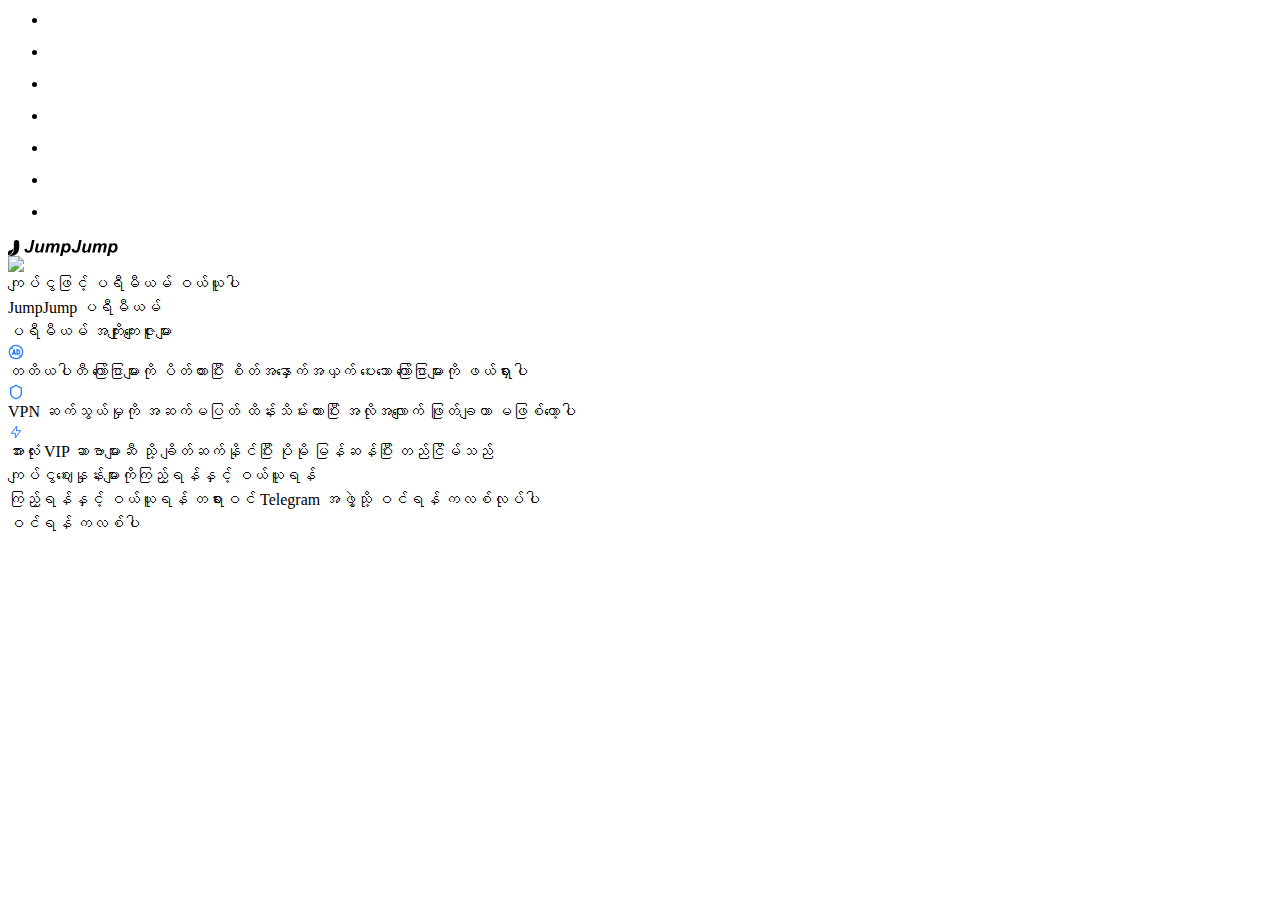
==== 404/index.html @ 15b2492b "Create index.html" ====
<html lang="en" class=" "><head>
    <meta charset="UTF-8">
    <meta http-equiv="X-UA-Compatible" content="IE=edge,chrome=1">
    <meta name="renderer" content="webkit">
    <meta name="viewport" content="width=device-width,initial-scale=1.0,minimum-scale=1.0,maximum-scale=1.0,user-scalable=0">
    <title>Menus.SimpleBuy | 404 VPN</title>
    <link rel="icon" href="/favicon.ico">
    <script async="" src="https://www.googletagmanager.com/gtag/js?id=G-YPFQ8C22LR"></script>
    <script>
      window.dataLayer = window.dataLayer || [];
      function gtag() {
        dataLayer.push(arguments);
      }
      gtag('js', new Date());

      gtag('config', 'G-YPFQ8C22LR');
    </script>
    <script>
      window.process = {};
    </script>
    <script type="module" crossorigin="" src="/static/js/index-543891cc.js"></script>
    <link rel="stylesheet" href="/static/css/index-e61b968a.css">
  <link rel="modulepreload" as="script" crossorigin="" href="/static/js/index-335e68b5.js"><link rel="modulepreload" as="script" crossorigin="" href="/static/js/app-bd7d19e1.js"><link rel="modulepreload" as="script" crossorigin="" href="/static/js/useNav-f82c724f.js"><link rel="modulepreload" as="script" crossorigin="" href="/static/js/logo-48629034.js"><link rel="modulepreload" as="script" crossorigin="" href="/static/js/arrow-right-bold-befb945b.js"><link rel="modulepreload" as="script" crossorigin="" href="/static/js/check-3815600c.js"><link rel="stylesheet" href="/static/css/index-6c65c0c4.css"><link rel="modulepreload" as="script" crossorigin="" href="/static/js/index-03f60b94.js"><link rel="stylesheet" href="/static/css/index-b9823700.css"></head>

  <body layout="vertical"><svg aria-hidden="true" style="position: absolute; width: 0px; height: 0px; overflow: hidden;"><symbol id="pure-iconfont-tabs" viewBox="0 0 1024 1024"><path d="M400.43383789 497.82763673c4.20227051 3.95507813 6.50939942 9.64050293 6.26220703 15.40832519 0.32958983 5.85021973-2.05993653 11.53564453-6.26220703 15.40832519-4.36706543 3.87268067-10.1348877 5.93261719-15.90270996 5.6854248h-57.3486328v193.71643067c0.16479492 6.09741211-2.38952637 11.86523438-6.92138672 15.73791504-4.53186037 4.44946289-10.62927247 6.83898926-16.8914795 6.67419433-6.26220703 0.24719239-12.4420166-2.22473145-16.89147949-6.67419436-4.36706543-4.03747559-6.7565918-9.80529786-6.67419434-15.73791501v-193.6340332H222.78491211c-5.93261719 0.24719239-11.70043946-1.89514161-15.90270997-6.01501466-4.28466797-3.95507813-6.59179689-9.64050293-6.26220701-15.40832519-0.24719239-5.76782227 2.05993653-11.28845215 6.26220702-15.07873536 4.36706543-3.95507813 10.05249023-6.01501465 15.90270996-5.76782224h163.4765625c5.19104004 0 10.21728516 2.05993653 14.17236328 5.6854248z m177.73132325 57.76062011c4.28466797 4.20227051 6.59179689 10.05249023 6.34460448 16.14990234v156.47277832c0.24719239 5.93261719-2.05993653 11.70043946-6.34460449 15.73791504-3.95507813 4.36706543-9.64050293 6.83898926-15.57312011 6.67419433-5.85021973 0.08239747-11.45324708-2.22473145-15.57312013-6.34460449-3.95507813-4.28466797-6.26220703-9.8876953-6.26220703-15.73791504-14.83154297 16.06750489-35.34851075 25.37841797-57.01904297 25.87280274-16.23229981 0.24719239-32.05261231-4.36706543-45.7305908-13.1011963-14.17236327-8.81652833-25.70800781-21.50573731-33.20617677-36.58447265-15.90270997-33.28857422-15.90270997-72.18017578 0-105.46875 7.33337403-15.16113281 18.86901856-27.85034179 33.20617677-36.58447266 13.18359375-8.6517334 28.67431641-13.26599122 44.41223145-13.10119628 21.67053223-0.08239747 42.68188475 8.07495117 58.66699218 22.82409667-0.16479492-6.01501465 2.14233398-11.86523438 6.34460448-16.14990234 8.73413086-8.40454102 22.41210938-8.40454102 31.14624024 0l-0.41198731-0.65917969z m-50.42724611 139.0045166c19.85778809-26.03759766 19.85778809-62.29248047 0-88.33007813-9.47570801-11.78283692-23.81286622-18.37463379-38.80920409-17.79785156-14.7491455-0.41198731-28.92150879 6.09741211-38.15002442 17.79785156-9.97009278 12.35961914-15.24353028 28.01513673-14.91394043 44.00024414-0.49438477 16.06750489 4.69665529 31.80541991 14.58435058 44.32983399 9.55810548 11.45324708 23.73046875 17.88024903 38.47961427 17.46826172 14.91394043 0.32958983 29.08630372-6.09741211 38.8092041-17.46826172zM778.47338867 562.26245117c14.08996583 8.81652833 25.54321289 21.34094239 33.20617676 36.25488281 8.15734864 16.31469727 12.27722169 34.44213867 11.94763184 52.734375 0.32958983 18.37463379-3.7902832 36.58447265-11.94763184 53.06396485-7.41577148 15.07873536-18.95141602 27.76794434-33.20617676 36.58447266-13.18359375 8.73413086-28.67431641 13.26599122-44.41223144 13.10119629-11.45324708 0.16479492-22.82409669-2.38952637-33.20617676-7.41577149-9.55810548-4.11987305-18.20983887-10.05249023-25.54321289-17.46826171v2.30712889c0.16479492 5.93261719-2.05993653 11.70043946-6.17980957 15.98510744-4.11987305 4.20227051-9.80529786 6.59179689-15.73791506 6.5093994-5.85021973 0.24719239-11.53564453-2.05993653-15.5731201-6.34460449-4.28466797-4.20227051-6.59179689-10.05249023-6.26220704-16.14990233V499.80517578c-0.16479492-6.01501465 2.05993653-11.86523438 6.26220705-16.14990234 8.73413086-8.48693847 22.41210938-8.48693847 31.14624023 0 4.20227051 4.28466797 6.50939942 10.05249023 6.26220703 16.14990234v76.87683106c6.59179689-8.07495117 14.83154297-14.58435059 24.22485352-19.11621094 10.21728516-5.60302734 21.58813477-8.48693847 33.20617675-8.40454102 16.23229981-0.16479492 32.13500977 4.36706543 45.81298828 13.10119629z m-12.93640137 134.30786133c10.05249023-12.4420166 15.32592773-28.26232911 14.91394043-44.32983398 0.49438477-15.98510742-4.69665529-31.55822755-14.58435059-44.00024415-9.8876953-11.04125977-23.89526367-17.38586426-38.64440917-17.38586426s-28.75671387 6.3446045-38.64440918 17.38586426c-19.85778809 26.03759766-19.85778809 62.29248047 0 88.33007813 9.55810548 11.61804201 23.89526367 18.20983887 38.8092041 17.79785156 15.07873536-0.16479492 29.16870117-7.49816895 38.15002442-19.77539062v1.97753906zM673.5814209 299.00256347c-12.77160645 0-23.07128906-10.29968262-23.07128907-23.07128905V183.5637207c-0.08239747-6.59179689 0-13.10119629 0-19.6105957V154.31262207c0-12.77160645 10.29968262-23.07128906 23.07128906-23.07128906H820.16650391c14.00756836 0 27.10876465 5.43823242 37.07885742 15.32592773 9.31091309 9.31091309 14.66674805 21.42333983 15.32592773 34.44213868 0.08239747 0.57678223 0.08239747 1.15356445 0.08239746 1.73034667v93.27392579c0 12.77160645-10.29968262 23.07128906-23.07128906 23.07128906H673.5814209z m23.07128906-46.1425781h129.69360352v-69.29626467c0-1.64794922-0.65917969-3.21350098-1.81274415-4.44946289-1.15356445-1.15356445-2.80151367-1.81274414-4.44946289-1.81274414H696.65270999v75.5584717zM396.56115722 299.90893555c-12.77160645 0-23.07128906-10.29968262-23.07128905-23.07128908V155.13659668c0-12.68920898 10.29968262-22.98889161 22.9888916-23.07128906l175.83618164-0.90637207h0.08239746c14.00756836 0 27.10876465 5.43823242 37.07885742 15.32592774 9.8876953 9.97009278 15.32592773 23.07128906 15.32592775 37.07885741v93.27392579c0 12.77160645-10.29968262 23.07128906-23.07128907 23.07128906h-205.16967775z m23.07128907-46.22497559h159.0270996v-70.20263671c0-1.64794922-0.65917969-3.21350098-1.81274413-4.44946289-1.15356445-1.15356445-2.71911623-1.81274414-4.36706543-1.81274414l-152.84729005 0.74157713v75.72326662z"></path><path d="M149.78076171 892.84106445c-14.25476075 0-27.60314942-5.52062989-37.65563964-15.40832519-10.05249023-9.97009278-15.57312012-23.15368653-15.57312012-37.16125488V183.72851562c0-29.00390624 23.89526367-52.56958007 53.22875978-52.56958007h139.25170897c14.25476075 0 27.60314942 5.43823242 37.65563966 15.40832519 10.05249023 9.8876953 15.57312012 23.15368653 15.57312011 37.16125489V323.30981445c0 1.64794922 0.65917969 3.21350098 1.89514162 4.44946289 1.23596192 1.15356445 2.80151367 1.81274414 4.44946288 1.81274414h525.61340332c14.25476075 0 27.60314942 5.43823242 37.65563964 15.4083252 10.05249023 9.8876953 15.57312012 23.07128906 15.57312012 37.16125488v458.12988281c0 14.08996583-5.52062989 27.27355958-15.57312012 37.16125489s-23.40087891 15.40832519-37.65563964 15.40832519H149.78076171z m6.34460451-709.11254882c-3.54309083 0-6.3446045 2.80151367-6.34460449 6.26220703v649.86877441c0 1.64794922 0.65917969 3.29589844 1.8951416 4.4494629 1.15356445 1.15356445 2.80151367 1.81274414 4.44946288 1.81274415h718.09387208c1.73034668 0 3.29589844-0.65917969 4.44946288-1.81274415 1.23596192-1.15356445 1.89514161-2.71911623 1.89514161-4.4494629V379.01049805c0-1.64794922-0.65917969-3.21350098-1.81274413-4.36706544-1.23596192-1.23596192-2.80151367-1.89514161-4.44946291-1.89514159h-525.69580077c-14.25476075 0-27.60314942-5.52062989-37.65563966-15.4083252-10.05249023-9.8876953-15.57312012-23.15368653-15.57312012-37.16125488V189.90832519c0-1.64794922-0.65917969-3.21350098-1.8951416-4.44946288-1.15356445-1.15356445-2.80151367-1.81274414-4.44946289-1.81274416H156.12536621z"></path></symbol><symbol id="pure-iconfont-logo" viewBox="0 0 1024 1024"><path d="M410.558481 0.10861C410.558481 211.083075 109.682285 361.860579 109.682285 633.656511c0 174.943176 134.703259 316.787527 300.876196 316.787527s300.876197-141.817198 300.876197-316.787527C711.407525 361.751969 410.558481 210.974465 410.558481 0.10861z" fill="#386BF3"></path><path d="M613.468671 73.664572c0 211.055922-300.876197 361.914883-300.876196 633.547901 0 174.943176 134.703259 316.787527 300.876196 316.787527s300.876197-141.817198 300.876197-316.787527c-0.054305-271.633018-300.876197-422.491979-300.876197-633.547901z" fill="#C3D2FB"></path><path d="M312.592475 707.212473c0-183.713414 137.635722-312.171612 226.72288-441.390078 81.701694 106.111739 172.119322 218.740063 172.119323 367.725506a309.755045 309.755045 0 0 1-291.074166 316.516003 323.114046 323.114046 0 0 1-107.768037-242.851431z" fill="#303F5B"></path></symbol><symbol id="pure-iconfont-new" viewBox="0 0 1024 1024"><path d="M466.73632812 228.81640625l-33.31054687 255.41015625c34.36523438 20.21484375 78.31054688 42.62695313 131.22070313 62.2265625 55.1953125 20.47851563 105.1171875 32.43164063 145.54687499 39.46289063 127.44140625-161.27929688 147.39257813-224.38476563 141.59179688-215.59570313-10.45898438 15.99609375-62.05078125 20.390625-76.20117188 15.29296875-28.30078125-10.10742188-53.4375-37.52929688-65.30273437-81.29882813-14.85351563-54.66796875-43.50585938-50.53710938-94.5703125-21.35742187-58.88671875 33.48632813-121.46484375 4.39453125-148.97460938-54.140625z" fill="#FFFFFF"></path><path d="M444.76367187 228.81640625c-3.77929688 28.828125-7.55859375 57.74414063-11.33789062 86.57226563l-17.9296875 137.37304687c-1.40625 10.45898438-2.72460938 21.00585938-4.13085937 31.46484375-0.96679688 7.3828125 4.83398438 15.46875 10.8984375 18.984375 69.78515625 40.86914063 145.63476563 71.98242188 224.12109374 91.66992188 19.16015625 4.83398438 38.49609375 8.87695313 57.91992188 12.30468749 7.20703125 1.23046875 16.34765625 0.703125 21.35742188-5.625C767.49804688 548.65039063 808.3671875 494.421875 843.34765625 436.58984375c7.91015625-13.09570313 15.55664063-26.3671875 22.1484375-40.16601563 2.4609375-5.09765625 4.74609375-10.37109375 6.85546875-15.64453125 1.31835938-3.33984375 2.37304688-7.11914063 2.28515625-10.72265625-0.43945313-12.04101563-9.4921875-22.32421875-22.06054688-22.32421875-8.4375 0-14.94140625 4.5703125-19.42382812 11.33789063-1.93359375 2.8125 3.33984375-3.42773438 1.58203125-2.109375-0.43945313 0.3515625-0.87890625 0.79101563-1.23046875 1.14257812-1.31835938 1.49414063-3.33984375 1.14257813 2.54882813-1.84570312-1.23046875 0.61523438-2.37304688 1.58203125-3.60351563 2.28515625-1.14257813 0.61523438-2.28515625 1.14257813-3.33984375 1.66992187-3.33984375 1.66992188 5.53710938-2.109375 1.93359375-0.87890625-0.61523438 0.17578125-1.14257813 0.43945313-1.7578125 0.61523438-3.07617188 1.0546875-6.24023438 1.93359375-9.40429688 2.72460937-3.33984375 0.79101563-6.76757813 1.40625-10.10742187 2.02148438-5.625 0.87890625 5.36132813-0.61523438-0.3515625 0.08789062-1.66992188 0.17578125-3.42773438 0.3515625-5.09765625 0.52734375-6.15234375 0.52734375-12.3046875 0.703125-18.45703125 0.26367188-2.28515625-0.17578125-7.03125-1.40625 1.40625 0.3515625-1.0546875-0.17578125-2.109375-0.3515625-3.1640625-0.61523438-0.703125-0.17578125-1.40625-0.3515625-2.109375-0.61523437-0.79101563-0.26367188-1.58203125-0.61523438-2.37304688-0.87890625-3.42773438-1.23046875 5.09765625 2.37304688 1.49414063 0.61523437-2.98828125-1.40625-5.88867188-2.8125-8.70117188-4.48242187-1.31835938-0.79101563-2.72460938-1.66992188-3.95507812-2.54882813l-2.63671875-1.84570312c-1.40625-1.0546875-3.69140625-3.69140625 1.0546875 0.79101562-2.37304688-2.28515625-5.09765625-4.30664063-7.47070313-6.59179687-2.98828125-2.98828125-5.44921875-6.59179688-8.52539062-9.4921875 0.17578125 0.17578125 3.33984375 4.48242188 1.23046875 1.58203125-0.61523438-0.79101563-1.23046875-1.66992188-1.7578125-2.4609375-1.0546875-1.49414063-2.109375-3.07617188-3.07617188-4.65820313-2.4609375-3.77929688-4.65820313-7.734375-6.67968749-11.77734375-0.87890625-1.7578125-1.7578125-3.60351563-2.63671875-5.44921875-0.17578125-0.43945313-0.3515625-0.79101563-0.52734375-1.23046875-0.96679688-2.19726563-0.703125-1.66992188 0.61523437 1.40625 0.08789063-0.3515625-0.96679688-2.54882813-1.0546875-2.63671875-1.7578125-4.48242188-3.25195313-9.140625-4.65820313-13.7109375-2.72460938-9.22851563-5.625-18.19335938-9.66796874-26.89453125-6.85546875-14.50195313-18.19335938-26.10351563-33.31054688-31.640625-13.18359375-4.83398438-28.38867188-3.07617188-41.484375 1.0546875-16.171875 5.09765625-30.84960938 13.44726563-45.61523438 21.4453125-2.02148438 1.0546875-3.95507813 2.109375-6.06445312 3.07617188-0.52734375 0.26367188-4.65820313 1.84570313-0.96679688 0.52734375 3.60351563-1.40625-0.43945313 0.17578125-0.96679687 0.3515625-3.95507813 1.49414063-7.99804688 2.8125-12.04101563 3.8671875-2.02148438 0.52734375-3.95507813 0.96679688-5.9765625 1.31835937-0.79101563 0.17578125-1.58203125 0.26367188-2.37304687 0.43945313-4.48242188 0.79101563 5.625-0.52734375 1.0546875-0.17578125-3.95507813 0.3515625-7.91015625 0.61523438-11.86523438 0.52734375-1.93359375 0-3.8671875-0.08789063-5.88867187-0.26367188-0.79101563-0.08789063-1.58203125-0.17578125-2.28515625-0.17578125-4.30664063-0.3515625 4.74609375 0.79101563 1.84570312 0.26367188-3.95507813-0.79101563-7.99804688-1.40625-11.86523437-2.54882813-3.515625-0.96679688-6.94335938-2.37304688-10.37109375-3.60351562-2.72460938-0.96679688 5.2734375 2.4609375 1.49414062 0.61523437-0.703125-0.3515625-1.40625-0.61523438-2.109375-0.96679687-2.109375-1.0546875-4.13085938-2.109375-6.24023437-3.25195313-3.07617188-1.7578125-6.06445313-3.69140625-8.96484375-5.71289062-0.96679688-0.703125-1.84570313-1.49414063-2.90039063-2.109375 0.26367188 0.17578125 4.30664063 3.515625 1.58203125 1.23046875-1.66992188-1.40625-3.42773438-2.8125-5.00976562-4.30664063-2.90039063-2.63671875-5.625-5.36132813-8.17382813-8.17382812-1.40625-1.49414063-2.72460938-3.07617188-4.04296875-4.65820313-0.52734375-0.61523438-0.96679688-1.40625-1.58203125-1.93359375 4.39453125 4.39453125 1.14257813 1.40625 0-0.08789062-4.921875-6.85546875-9.140625-14.0625-12.65625-21.70898438-4.921875-10.37109375-20.65429688-13.97460938-30.05859375-7.91015625-10.72265625 6.94335938-13.18359375 18.89648438-7.91015625 30.05859375 15.8203125 33.31054688 43.68164063 60.20507813 78.48632813 72.68554688 15.55664063 5.625 33.13476563 7.734375 49.5703125 5.80078125 9.58007813-1.14257813 18.984375-2.8125 28.125-6.15234375 9.66796875-3.515625 18.54492188-8.0859375 27.421875-13.0078125 6.85546875-3.77929688 14.23828125-8.52539063 21.70898437-10.8984375-0.08789063 0-5.44921875 2.19726563-2.28515625 0.96679688 0.79101563-0.3515625 1.58203125-0.61523438 2.4609375-0.96679688 1.40625-0.52734375 2.8125-1.0546875 4.30664063-1.58203125 2.90039063-0.96679688 5.88867188-1.84570313 8.96484375-2.54882813 1.40625-0.26367188 2.8125-0.43945313 4.21875-0.79101562-7.64648438 1.84570313-3.42773438 0.43945313-1.0546875 0.3515625 1.14257813-0.08789063 2.28515625-0.08789063 3.42773437 0 0.61523438 0 1.23046875 0.08789063 1.84570313 0.08789063 3.25195313 0.08789063-6.06445313-1.31835938-2.98828125-0.3515625 1.14257813 0.3515625 2.28515625 0.52734375 3.42773437 0.87890625 0.43945313 0.17578125 0.87890625 0.3515625 1.31835938 0.43945312 3.07617188 0.87890625-5.09765625-2.4609375-2.98828125-1.23046875 0.96679688 0.52734375 1.93359375 0.96679688 2.8125 1.49414063 0.52734375 0.3515625 0.96679688 0.703125 1.49414062 0.96679687 1.93359375 1.14257813-5.00976563-4.21875-2.109375-1.58203125 0.87890625 0.79101563 1.7578125 1.58203125 2.54882813 2.37304688 1.93359375 2.02148438 2.90039063 5.00976563-0.26367188-0.703125 1.49414063 2.63671875 3.42773438 5.00976563 4.83398438 7.73437499 0.79101563 1.49414063 1.40625 3.07617188 2.19726562 4.5703125-3.42773438-6.59179688-0.43945313-1.0546875 0.26367188 0.96679688 1.40625 3.95507813 2.63671875 8.0859375 3.77929687 12.12890625 5.09765625 18.10546875 12.83203125 36.12304688 23.90625 51.41601563 10.37109375 14.23828125 22.76367188 26.80664063 38.14453125 35.59570312 6.41601563 3.69140625 13.53515625 7.29492188 20.7421875 8.96484375 6.41601563 1.49414063 13.27148438 2.02148438 19.86328125 2.02148438 14.67773438 0.08789063 30.05859375-1.7578125 44.12109375-5.88867188 6.85546875-2.02148438 13.88671875-4.5703125 19.95117188-8.34960938 6.59179688-4.13085938 9.84375-8.4375 14.67773437-14.23828124-3.515625 4.21875-2.90039063 4.48242188-7.47070312 7.47070312-2.63671875 1.66992188-7.734375 3.1640625-10.98632813 2.98828125-1.84570313-0.52734375-3.69140625-0.96679688-5.53710937-1.49414063-5.88867188-0.61523438-10.37109375-3.69140625-13.359375-9.31640624-1.84570313-3.1640625-3.07617188-7.47070313-2.98828125-10.81054688 0-0.26367188 1.7578125-7.99804688 0.43945312-4.13085938-0.3515625 1.0546875-0.703125 2.109375-1.14257812 3.16406251-0.26367188 0.61523438-0.52734375 1.31835938-0.79101563 1.93359375-1.0546875 2.72460938 2.90039063-6.59179688 1.58203125-3.77929688-0.17578125 0.43945313-0.3515625 0.87890625-0.61523437 1.31835938-5.18554688 11.68945313-11.33789063 22.8515625-17.75390625 33.92578125-29.53125 51.15234375-64.59960938 99.140625-100.546875 145.81054687-0.703125 0.87890625-1.31835938 1.7578125-2.02148438 2.54882813-2.37304688 3.1640625 0 0 0.43945313-0.52734375-1.66992188 2.19726563-3.42773438 4.39453125-5.09765625 6.59179687-3.515625 4.5703125-7.11914063 9.05273438-10.63476563 13.53515625 7.11914063-1.84570313 14.23828125-3.77929688 21.35742188-5.625-36.82617188-6.50390625-73.125-15.46875-108.72070313-26.80664063-20.65429688-6.59179688-40.95703125-13.97460938-60.99609375-22.14843749-2.28515625-0.87890625-4.48242188-1.84570313-6.76757812-2.81250001-4.921875-2.02148438 3.1640625 1.40625 0.08789062 0l-3.69140625-1.58203125c-4.74609375-2.109375-9.58007813-4.21875-14.32617187-6.328125-8.61328125-3.8671875-17.13867188-7.99804688-25.6640625-12.12890624-17.49023438-8.61328125-34.62890625-17.9296875-51.41601563-27.77343751 3.60351563 6.328125 7.29492188 12.65625 10.8984375 18.98437501 3.77929688-28.828125 7.55859375-57.74414063 11.33789063-86.57226563l17.9296875-137.37304688c1.40625-10.45898438 2.72460938-21.00585938 4.13085937-31.46484374 0.703125-5.18554688-2.90039063-12.04101563-6.41601562-15.55664063-3.77929688-3.77929688-10.10742188-6.6796875-15.55664063-6.41601562-5.71289063 0.26367188-11.6015625 2.109375-15.55664062 6.41601562-4.04296875 4.65820313-5.44921875 9.4921875-6.24023438 15.64453125z" fill="#FFCB40"></path><path d="M496.61914062 458.73828125c47.54882813 31.640625 101.07421875 54.75585938 156.70898438 67.58789063 11.16210938 2.54882813 24.34570313-3.42773438 27.0703125-15.38085938 2.54882813-11.25-3.33984375-24.2578125-15.38085938-27.0703125-13.18359375-3.07617188-26.27929688-6.6796875-39.19921874-10.8984375-6.41601563-2.109375-12.83203125-4.30664063-19.16015625-6.76757813-3.42773438-1.31835938-6.85546875-2.63671875-10.1953125-3.95507812-1.49414063-0.61523438-2.90039063-1.14257813-4.30664063-1.7578125-4.13085938-1.7578125 4.04296875 1.7578125-1.23046875-0.52734375-25.13671875-10.8984375-49.21875-24.08203125-72.0703125-39.28710938-9.58007813-6.41601563-24.69726563-2.19726563-30.05859375 7.91015625-5.88867188 11.07421875-2.37304688 23.29101563 7.82226563 30.14648438z" fill="#FFCB40"></path><path d="M245.77929687 729.6171875v-72.50976563-115.04882812V515.515625c-13.62304688 3.69140625-27.33398438 7.3828125-40.95703124 11.07421875 11.42578125 24.16992188 22.8515625 48.42773438 34.18945312 72.59765625 18.01757813 38.23242188 36.12304688 76.55273438 54.140625 114.78515625 4.21875 8.87695313 8.34960938 17.75390625 12.56835938 26.54296875 3.95507813 8.34960938 16.171875 12.91992188 24.78515624 10.10742188 9.22851563-2.98828125 16.171875-11.25 16.17187501-21.18164063v-72.50976563V541.8828125v-26.54296875c0-11.51367188-10.10742188-22.5-21.97265626-21.97265625-11.86523438 0.52734375-21.97265625 9.66796875-21.97265624 21.97265625v214.1015625c13.62304688-3.69140625 27.33398438-7.3828125 40.95703124-11.07421875-11.42578125-24.16992188-22.8515625-48.42773438-34.18945312-72.59765625-18.01757813-38.23242188-36.12304688-76.55273438-54.140625-114.78515625-4.21875-8.87695313-8.34960938-17.75390625-12.56835938-26.54296875-3.95507813-8.34960938-16.171875-12.91992188-24.78515624-10.10742188-9.22851563 2.98828125-16.171875 11.25-16.17187501 21.18164063v214.1015625c0 11.51367188 10.10742188 22.5 21.97265626 21.97265625 11.953125-0.52734375 21.97265625-9.66796875 21.97265624-21.97265625zM501.8046875 493.63085937H400.90625c-11.86523438 0-21.97265625 10.10742188-21.97265625 21.97265626v211.55273437c0 11.86523438 10.10742188 21.97265625 21.97265625 21.97265625h100.8984375c11.51367188 0 22.5-10.10742188 21.97265625-21.97265625-0.52734375-11.86523438-9.66796875-21.97265625-21.97265625-21.97265625H400.90625l21.97265625 21.97265625v-71.27929688-114.16992187-26.10351563l-21.97265625 21.97265626h100.8984375c11.51367188 0 22.5-10.10742188 21.97265625-21.97265626-0.52734375-11.86523438-9.66796875-21.97265625-21.97265625-21.97265624z" fill="#4381FF"></path><path d="M478.16210937 595.75976563c-25.75195313 0.17578125-51.50390625 0.43945313-77.25585937-1e-8-11.51367188-0.17578125-22.5 10.1953125-21.97265625 21.97265625 0.52734375 12.04101563 9.66796875 21.796875 21.97265625 21.97265625 25.75195313 0.43945313 51.50390625 0.17578125 77.25585938 0 11.51367188-0.08789063 22.5-10.01953125 21.97265624-21.97265625-0.52734375-11.86523438-9.58007813-22.06054688-21.97265625-21.97265625zM553.57226563 515.60351563v214.10156249c0 9.31640625 6.76757813 19.07226563 16.171875 21.18164063 9.58007813 2.19726563 19.59960938-1.49414063 24.78515625-10.10742187 18.72070313-31.20117188 37.44140625-62.40234375 56.25-93.69140626 2.63671875-4.48242188 5.36132813-8.87695313 7.99804687-13.359375h-37.96875c18.72070313 31.20117188 37.44140625 62.40234375 56.25 93.69140625 2.63671875 4.48242188 5.36132813 8.87695313 7.99804688 13.359375 4.83398438 7.99804688 15.55664063 13.09570313 24.78515624 10.10742188 9.22851563-2.98828125 16.171875-11.25 16.17187501-21.18164063v-72.50976562-115.04882813-26.54296875c0-11.51367188-10.10742188-22.5-21.97265626-21.97265625-11.86523438 0.52734375-21.97265625 9.66796875-21.97265624 21.97265625v214.10156251c13.62304688-3.69140625 27.33398438-7.3828125 40.95703124-11.07421876-18.72070313-31.20117188-37.44140625-62.40234375-56.25-93.69140624-2.63671875-4.48242188-5.36132813-8.87695313-7.99804687-13.359375-8.52539063-14.23828125-29.44335938-14.23828125-37.96875 0-18.72070313 31.20117188-37.44140625 62.40234375-56.25 93.69140625-2.63671875 4.48242188-5.36132813 8.87695313-7.99804688 13.359375 13.62304688 3.69140625 27.33398438 7.3828125 40.95703126 11.07421875v-72.50976563-115.04882812-26.54296875c0-11.51367188-10.10742188-22.5-21.97265625-21.97265625-11.86523438 0.52734375-21.97265625 9.66796875-21.97265625 21.97265625z" fill="#4381FF"></path><path d="M225.30078125 709.49023438v-72.50976563-115.04882813-26.54296874c-13.62304688 3.69140625-27.33398438 7.3828125-40.95703125 11.07421875 11.42578125 24.08203125 22.76367188 48.1640625 34.18945313 72.33398437 18.19335938 38.40820313 36.38671875 76.81640625 54.4921875 115.22460938 4.13085938 8.7890625 8.34960938 17.66601563 12.48046875 26.45507812 3.95507813 8.34960938 16.171875 12.91992188 24.78515625 10.10742187 9.22851563-2.98828125 16.171875-11.25 16.171875-21.18164062v-72.50976563-115.04882812V495.30078125c0-11.51367188-10.10742188-22.5-21.97265625-21.97265625-11.86523438 0.52734375-21.97265625 9.66796875-21.97265625 21.97265625v214.1015625c13.62304688-3.69140625 27.33398438-7.3828125 40.95703125-11.07421875-11.42578125-24.08203125-22.76367188-48.1640625-34.18945313-72.33398438-18.19335938-38.40820313-36.38671875-76.81640625-54.4921875-115.22460937-4.13085938-8.7890625-8.34960938-17.66601563-12.48046875-26.45507813-3.95507813-8.34960938-16.171875-12.91992188-24.78515625-10.10742187-9.22851563 2.98828125-16.171875 11.25-16.171875 21.18164063v214.10156249c0 11.51367188 10.10742188 22.5 21.97265625 21.97265626 11.86523438-0.52734375 21.97265625-9.66796875 21.97265625-21.97265625zM482.29296875 473.50390625H381.04296875c-11.86523438 0-21.97265625 10.10742188-21.97265625 21.97265625v211.55273438c0 11.86523438 10.10742188 21.97265625 21.97265625 21.97265624h101.25c11.51367188 0 22.5-10.10742188 21.97265625-21.97265625-0.52734375-11.86523438-9.66796875-21.97265625-21.97265625-21.97265625H381.04296875l21.97265625 21.97265625v-71.27929687-114.16992188-26.10351562l-21.97265625 21.97265625h101.25c11.51367188 0 22.5-10.10742188 21.97265625-21.97265625-0.52734375-11.86523438-9.66796875-21.97265625-21.97265625-21.97265625z" fill="#FF642E"></path><path d="M458.5625 575.6328125c-25.83984375 0.17578125-51.76757813 0.43945313-77.60742188 0-11.51367188-0.17578125-22.5 10.1953125-21.97265624 21.97265625 0.52734375 12.04101563 9.66796875 21.796875 21.97265625 21.97265625 25.83984375 0.43945313 51.76757813 0.17578125 77.60742187 0 11.51367188-0.08789063 22.5-10.01953125 21.97265625-21.97265625-0.52734375-11.86523438-9.58007813-21.97265625-21.97265625-21.97265625zM534.32421875 495.4765625v214.1015625c0 9.31640625 6.76757813 19.07226563 16.171875 21.18164063 9.58007813 2.19726563 19.59960938-1.49414063 24.78515625-10.10742188 18.80859375-31.2890625 37.6171875-62.49023438 56.51367188-93.77929688 2.63671875-4.39453125 5.2734375-8.7890625 7.99804687-13.18359374h-37.96875c18.80859375 31.2890625 37.6171875 62.49023438 56.51367188 93.77929687 2.63671875 4.39453125 5.2734375 8.7890625 7.99804687 13.18359375 4.83398438 7.99804688 15.55664063 13.09570313 24.78515625 10.10742188 9.22851563-2.98828125 16.171875-11.25 16.171875-21.18164063v-72.50976563-115.04882812-26.54296875c0-11.51367188-10.10742188-22.5-21.97265625-21.97265625-11.86523438 0.52734375-21.97265625 9.66796875-21.97265625 21.97265625v214.1015625c13.62304688-3.69140625 27.33398438-7.3828125 40.95703125-11.07421875-18.80859375-31.2890625-37.6171875-62.49023438-56.51367188-93.77929688-2.63671875-4.39453125-5.2734375-8.7890625-7.99804687-13.18359374-8.52539063-14.23828125-29.35546875-14.23828125-37.96875 0-18.80859375 31.2890625-37.6171875 62.49023438-56.51367188 93.77929687-2.63671875 4.39453125-5.2734375 8.7890625-7.99804687 13.18359375 13.62304688 3.69140625 27.33398438 7.3828125 40.95703125 11.07421875v-72.50976563-115.04882812-26.54296875c0-11.51367188-10.10742188-22.5-21.97265625-21.97265625-11.86523438 0.52734375-21.97265625 9.66796875-21.97265625 21.97265625z" fill="#FF642E"></path><path d="M629.0703125 793.77734375h74.8828125" fill="#FFFFFF"></path><path d="M629.0703125 815.75h74.97070313c11.51367188 0 22.5-10.10742188 21.97265624-21.97265625-0.52734375-11.86523438-9.66796875-21.97265625-21.97265625-21.97265625h-74.97070312c-11.51367188 0-22.5 10.10742188-21.97265625 21.97265625 0.52734375 11.86523438 9.66796875 21.97265625 21.97265625 21.97265625z" fill="#FFCB40"></path><path d="M552.16601563 793.77734375h5.71289062" fill="#FFFFFF"></path><path d="M552.16601563 815.75h5.71289062c2.98828125 0.08789063 5.88867188-0.52734375 8.4375-1.93359375 2.72460938-0.87890625 5.09765625-2.37304688 7.03125-4.5703125 2.109375-2.02148438 3.69140625-4.30664063 4.5703125-7.03125 1.40625-2.63671875 2.02148438-5.44921875 1.93359375-8.4375l-0.79101562-5.80078125c-1.0546875-3.69140625-2.90039063-6.94335938-5.625-9.66796875-4.30664063-3.95507813-9.58007813-6.41601563-15.55664063-6.41601563h-5.71289062c-2.98828125-0.08789063-5.88867188 0.52734375-8.4375 1.93359376-2.72460938 0.87890625-5.09765625 2.37304688-7.03125 4.5703125-2.109375 2.02148438-3.69140625 4.30664063-4.5703125 7.03125-1.40625 2.63671875-2.02148438 5.44921875-1.93359375 8.43749999l0.79101562 5.80078126c1.0546875 3.69140625 2.90039063 6.94335938 5.625 9.66796874 4.30664063 3.95507813 9.58007813 6.41601563 15.55664063 6.41601563z" fill="#FFCB40"></path></symbol></svg>
    <div id="app" data-v-app=""><div class="app-wrapper hideSidebar withoutAnimation mobile app-wrapper-375" style="line-height: 1.5;"><div class="absolute inset-0 bg-transparent z-[999]" style="display: none;"><div class="main-mask w-full absolute bg-black opacity-30"></div></div><div class="v-nav-container fixed bottom-0 w-[300px] bg-[#f7f7f7] text-[0] overflow-hidden z-[1001] left-0 ltr" dir="ltr" style=""><div class="el-scrollbar mobile"><div class="scrollbar-wrapper el-scrollbar__wrap el-scrollbar__wrap--hidden-default"><div class="el-scrollbar__view"><ul role="menubar" class="el-menu el-menu--vertical el-menu--collapse v-nav-menu outer-most select-none" style="--el-menu-level: 0;"><li class="el-menu-item nav-menu-item outer-most select-none" role="menuitem" tabindex="-1"><div class="el-menu-tooltip__trigger el-tooltip__trigger el-tooltip__trigger"></div></li><li class="el-menu-item nav-menu-item outer-most select-none" role="menuitem" tabindex="-1"><div class="el-menu-tooltip__trigger el-tooltip__trigger el-tooltip__trigger"></div></li><li class="el-menu-item nav-menu-item outer-most select-none" role="menuitem" tabindex="-1"><div class="el-menu-tooltip__trigger el-tooltip__trigger el-tooltip__trigger"></div></li><li class="el-menu-item nav-menu-item outer-most select-none" role="menuitem" tabindex="-1"><div class="el-menu-tooltip__trigger el-tooltip__trigger el-tooltip__trigger"></div></li><li class="el-menu-item nav-menu-item outer-most select-none" role="menuitem" tabindex="-1"><div class="el-menu-tooltip__trigger el-tooltip__trigger el-tooltip__trigger"></div></li><li class="el-menu-item nav-menu-item outer-most select-none" role="menuitem" tabindex="-1"><div class="el-menu-tooltip__trigger el-tooltip__trigger el-tooltip__trigger"></div></li><li class="el-menu-item nav-menu-item outer-most select-none" role="menuitem" tabindex="-1"><div class="el-menu-tooltip__trigger el-tooltip__trigger el-tooltip__trigger"></div></li></ul></div></div><div class="el-scrollbar__bar is-horizontal" style="display: none;"><div class="el-scrollbar__thumb" style="transform: translateX(0%);"></div></div><div class="el-scrollbar__bar is-vertical" style="display: none;"><div class="el-scrollbar__thumb" style="transform: translateY(0%);"></div></div></div></div><div class="main-container w-full h-full"><div class="fixed-header" style=""><div class="top-bar w-full h-[100px] relative bg-[#fff] flex-bc flex-row px-[20px]" dir="ltr"><!----><svg xmlns="http://www.w3.org/2000/svg" xmlns:xlink="http://www.w3.org/1999/xlink" aria-hidden="true" role="img" class="logo !h-auto text-black cursor-pointer absolute left-[50%] top-[50%] -translate-x-1/2 -translate-y-1/2" width="6.87em" height="1em" viewBox="0 0 206 30" style="outline: currentcolor;"><g fill="currentColor"><path d="M16 0a5 5 0 015 5v10A14.983 14.983 0 016.065 30H1v-.35a12.992 12.992 0 006.19-3.46 12.97 12.97 0 003.753-10.429 5.03 5.03 0 00.058-.76V5a5 5 0 015-5Z"></path><path d="M10 15.99a12.97 12.97 0 01-3.81 9.2A12.992 12.992 0 010 28.65V24a5 5 0 015-5 5.002 5.002 0 004.943-4.238c.038.404.058.813.058 1.227ZM44.998 0h4.747l-2.967 14.238c-.79 3.774-1.828 6.329-3.11 7.665-1.283 1.336-3.255 2.004-5.917 2.004-2.256 0-3.944-.518-5.067-1.555-1.122-1.037-1.683-2.448-1.683-4.233 0-.375.026-.791.08-1.251l4.473-.481a8.97 8.97 0 00-.096 1.17c0 .749.214 1.32.641 1.716.428.396 1.085.593 1.973.593 1.24 0 2.11-.363 2.613-1.09.374-.556.829-2.122 1.363-4.698L44.998 0Zm8.178 6.478h4.602l-2.1 10.085c-.257 1.208-.386 1.962-.386 2.261 0 .492.182.914.545 1.267.364.353.829.529 1.395.529.407 0 .807-.075 1.203-.225a5.57 5.57 0 001.219-.705c.416-.32.79-.684 1.122-1.09.331-.407.641-.941.93-1.604.203-.491.422-1.293.657-2.405l1.7-8.113h4.602l-3.56 17.028h-4.297l.481-2.309c-1.881 1.807-3.928 2.71-6.141 2.71-1.4 0-2.501-.4-3.303-1.203-.802-.801-1.203-1.876-1.203-3.222 0-.588.182-1.759.546-3.512l1.988-9.492Zm19.962 0h4.33l-.433 2.068c1.689-1.646 3.463-2.469 5.323-2.469 1.283 0 2.272.267 2.966.802.695.534 1.139 1.272 1.331 2.212.588-.855 1.433-1.571 2.534-2.148 1.1-.577 2.244-.866 3.431-.866 1.358 0 2.416.363 3.175 1.09.759.727 1.138 1.69 1.138 2.886 0 .588-.15 1.604-.449 3.047l-2.18 10.406h-4.602l2.18-10.406c.268-1.304.401-2.042.401-2.213 0-.47-.144-.839-.433-1.106-.278-.278-.7-.417-1.266-.417-1.144 0-2.165.604-3.063 1.812-.652.866-1.208 2.4-1.668 4.602l-1.619 7.728h-4.602l2.149-10.294c.246-1.186.369-1.956.369-2.309 0-.449-.155-.818-.465-1.106-.3-.289-.717-.433-1.251-.433-.502 0-1.02.15-1.555.449a4.67 4.67 0 00-1.411 1.235c-.396.523-.738 1.197-1.027 2.02-.128.385-.336 1.256-.625 2.614l-1.635 7.824h-4.602l3.56-17.028Zm29.215 0h4.361l-.369 1.748c.93-.77 1.801-1.32 2.614-1.652a6.848 6.848 0 012.613-.497c1.786 0 3.218.615 4.298 1.844 1.09 1.23 1.635 3.062 1.635 5.5 0 3.067-.935 5.66-2.806 7.776-1.603 1.807-3.501 2.71-5.692 2.71-2.256 0-3.961-.914-5.115-2.742L102.048 30h-4.602l4.907-23.522Zm2.774 9.765c0 1.325.32 2.357.962 3.094.652.727 1.416 1.09 2.293 1.09.759 0 1.491-.272 2.196-.817.706-.556 1.288-1.47 1.748-2.742.47-1.283.705-2.47.705-3.56 0-1.272-.304-2.244-.913-2.918-.61-.684-1.385-1.026-2.325-1.026-.877 0-1.679.315-2.406.946-.716.62-1.272 1.54-1.667 2.758-.396 1.208-.593 2.266-.593 3.175ZM133.421 0h4.719l-2.949 14.238c-.787 3.774-1.817 6.329-3.093 7.665-1.275 1.336-3.236 2.004-5.882 2.004-2.242 0-3.921-.518-5.037-1.555s-1.674-2.448-1.674-4.233c0-.375.027-.791.08-1.251l4.447-.481c-.063.47-.095.86-.095 1.17 0 .749.212 1.32.637 1.716.425.396 1.079.593 1.961.593 1.233 0 2.099-.363 2.598-1.09.372-.556.824-2.122 1.355-4.698L133.421 0Zm8.13 6.478h4.575l-2.088 10.085c-.255 1.208-.383 1.962-.383 2.261 0 .492.181.914.542 1.267.362.353.824.529 1.387.529a3.34 3.34 0 001.196-.225 5.52 5.52 0 001.211-.705c.415-.32.787-.684 1.116-1.09.329-.407.638-.941.925-1.604.201-.491.419-1.293.653-2.405l1.69-8.113h4.575l-3.539 17.028h-4.272l.478-2.309c-1.87 1.807-3.905 2.71-6.105 2.71-1.392 0-2.487-.4-3.284-1.203-.797-.801-1.196-1.876-1.196-3.222 0-.588.181-1.759.542-3.512l1.977-9.492Zm19.846 0h4.304l-.43 2.068c1.679-1.646 3.443-2.469 5.292-2.469 1.275 0 2.258.267 2.949.802.691.534 1.132 1.272 1.323 2.212.585-.855 1.424-1.571 2.519-2.148 1.094-.577 2.232-.866 3.411-.866 1.35 0 2.402.363 3.156 1.09.755.727 1.132 1.69 1.132 2.886 0 .588-.149 1.604-.446 3.047l-2.168 10.406h-4.575l2.168-10.406c.266-1.304.398-2.042.398-2.213 0-.47-.143-.839-.43-1.106-.276-.278-.696-.417-1.259-.417-1.137 0-2.152.604-3.045 1.812-.648.866-1.201 2.4-1.658 4.602l-1.61 7.728h-4.575l2.136-10.294c.245-1.186.367-1.956.367-2.309 0-.449-.154-.818-.462-1.106-.298-.289-.712-.433-1.244-.433-.499 0-1.015.15-1.546.449-.531.3-.999.71-1.403 1.235-.393.523-.733 1.197-1.02 2.02-.127.385-.335 1.256-.622 2.614l-1.626 7.824h-4.575l3.539-17.028Zm29.044 0h4.336l-.367 1.748c.925-.77 1.791-1.32 2.599-1.652a6.776 6.776 0 012.598-.497c1.775 0 3.199.615 4.272 1.844 1.084 1.23 1.626 3.062 1.626 5.5 0 3.067-.93 5.66-2.789 7.776-1.595 1.807-3.481 2.71-5.659 2.71-2.243 0-3.938-.914-5.086-2.742L190.138 30h-4.575l4.878-23.522Zm2.758 9.765c0 1.325.319 2.357.956 3.094.649.727 1.408 1.09 2.28 1.09.754 0 1.482-.272 2.184-.817.701-.556 1.28-1.47 1.737-2.742.468-1.283.702-2.47.702-3.56 0-1.272-.303-2.244-.909-2.918-.606-.684-1.376-1.026-2.311-1.026-.872 0-1.669.315-2.391.946-.712.62-1.265 1.54-1.658 2.758-.393 1.208-.59 2.266-.59 3.175Z"></path></g></svg><!----></div><!----></div><section class="app-main app-main-fixed-header"><div class="el-scrollbar"><div class="el-scrollbar__wrap el-scrollbar__wrap--hidden-default"><div class="el-scrollbar__view"><div data-v-2bef95e7="" class="absolute inset-0 bg-[#f7f7f7] main-content"><div data-v-2bef95e7="" class="el-scrollbar"><div class="el-scrollbar__wrap el-scrollbar__wrap--hidden-default"><div class="el-scrollbar__view"><div data-v-2bef95e7="" class="simple-buy-page flex-c flex-col items-center leading-normal simple-buy-page-375" dir="ltr"><div data-v-2bef95e7="" class="top-info-container w-full max-w-[750px] flex flex-row items-center box-border"><img data-v-2bef95e7="" class="widget" src="/static/png/widget6-1cafeb6f.png"><div data-v-2bef95e7="" class="text flex flex-col"><div data-v-2bef95e7="" class="title text-[#252626] font-bold">ကျပ်ငွဖြင့် ပရီမီယမ် ဝယ်ယူပါ</div><div data-v-2bef95e7="" class="desc text-[#0B132A]">JumpJump ပရီမီယမ်</div></div></div><div data-v-2bef95e7="" class="page-content w-full max-w-[750px] flex flex-col items-start bg-white text-[#2D2F32] font-[600] leading-[1.5]"><div data-v-2bef95e7="" class="title">ပရီမီယမ် အကျိုးကျေးဇူးများ</div><div data-v-2bef95e7="" class="item w-full flex flex-row items-center bg-[#F2F6FF]"><svg xmlns="http://www.w3.org/2000/svg" xmlns:xlink="http://www.w3.org/1999/xlink" aria-hidden="true" role="img" class="icon flex-shrink-0" width="1em" height="1em" viewBox="0 0 40 40" style="outline: currentcolor;"><g fill="none" stroke="#267FFF" stroke-linecap="round" stroke-linejoin="round" stroke-width="3.333"><path d="M20.002 36.668c9.204 0 16.666-7.462 16.666-16.666 0-9.205-7.462-16.667-16.666-16.667-9.205 0-16.667 7.462-16.667 16.667 0 9.204 7.462 16.666 16.667 16.666Zm11.666-5-2.5-2.5M8.335 8.335l2.5 2.5"></path><path d="m11.665 25.832.714-2.5m0 0L15 14.165l2.618 9.167m-5.238 0h5.239m.714 2.5-.715-2.5m11.548-3.334c0 4.167-2.985 5.834-6.667 5.834V14.165c3.682 0 6.667 1.667 6.667 5.833Z"></path></g></svg><div>တတိယပါတီ ကြော်ငြာများကို ပိတ်ထားပြီး စိတ်အနှောက်အယှက် ပေးသော ကြော်ငြာများကို ဖယ်ရှားပါ</div></div><div data-v-2bef95e7="" class="item w-full flex flex-row items-center bg-[#F2F6FF]"><svg xmlns="http://www.w3.org/2000/svg" xmlns:xlink="http://www.w3.org/1999/xlink" aria-hidden="true" role="img" class="icon flex-shrink-0" width="1em" height="1em" viewBox="0 0 40 40" style="outline: currentcolor;"><path fill="none" stroke="#267FFF" stroke-linecap="round" stroke-linejoin="round" stroke-width="3.333" d="M33.333 21.667c0 8.333-5.833 12.5-12.766 14.916a1.667 1.667 0 01-1.117-.016C12.5 34.167 6.667 30 6.667 21.667V10a1.667 1.667 0 011.666-1.667c3.334 0 7.5-2 10.4-4.533a1.95 1.95 0 012.534 0c2.916 2.55 7.066 4.533 10.4 4.533A1.667 1.667 0 0133.333 10v11.667Z"></path></svg><div>VPN ဆက်သွယ်မှုကို အဆက်မပြတ် ထိန်းသိမ်းထားပြီး အလိုအလျောက် ဖြုတ်ချတာ မဖြစ်တော့ပါ</div></div><div data-v-2bef95e7="" class="item w-full flex flex-row items-center bg-[#F2F6FF]"><svg xmlns="http://www.w3.org/2000/svg" xmlns:xlink="http://www.w3.org/1999/xlink" aria-hidden="true" role="img" class="icon flex-shrink-0" width="1em" height="1em" viewBox="0 0 40 40" style="outline: currentcolor;"><path fill="none" stroke="#267FFF" stroke-linecap="round" stroke-linejoin="round" stroke-width="2.5" d="M21.667 16.667V5L8.333 23.333h10V35l13.334-18.333h-10Z"></path></svg><div>အားလုံး VIP ဆာဗာများဆီ သို့ ချိတ်ဆက်နိုင်ပြီး ပိုမို မြန်ဆန်ပြီး တည်ငြိမ်သည်</div></div><div data-v-2bef95e7="" class="dashed-line w-full h-[1px] border-dashed border-t-[1px] border-[#D3D8E0]"></div><div data-v-2bef95e7="" class="bottom-title w-full bg-[#E2EEFF] text-[#267FFF] font-[500] text-center">ကျပ်ငွဈေးနှုန်းများကိုကြည့်ရန်နှင့် ဝယ်ယူရန်</div><div data-v-2bef95e7="" class="bottom-tips w-full text-center">ကြည့်ရန်နှင့် ဝယ်ယူရန် တရားဝင် Telegram အဖွဲ့သို့ ဝင်ရန် ကလစ်လုပ်ပါ</div><div data-v-2bef95e7="" class="btn w-full bg-[#267FFF] text-white text-center">ဝင်ရန် ကလစ်ပါ</div></div></div></div></div><div class="el-scrollbar__bar is-horizontal" style="display: none;"><div class="el-scrollbar__thumb" style="transform: translateX(0%);"></div></div><div class="el-scrollbar__bar is-vertical" style="display: none;"><div class="el-scrollbar__thumb" style="transform: translateY(0%); height: 382.984802px;"></div></div></div></div></div></div><div class="el-scrollbar__bar is-horizontal" style="display: none;"><div class="el-scrollbar__thumb" style="transform: translateX(0%);"></div></div><div class="el-scrollbar__bar is-vertical" style="display: none;"><div class="el-scrollbar__thumb" style="transform: translateY(0%);"></div></div></div></section></div></div><!----><!----></div>
    
  

<div id="el-popper-container-2159"><div class="el-popper is-dark" tabindex="-1" aria-hidden="true" role="tooltip" id="el-id-2159-0" data-popper-reference-hidden="true" data-popper-escaped="true" data-popper-placement="right" style="z-index: 2001; position: absolute; inset: 0px auto auto 0px; display: none; transform: translate3d(12px, 0px, 0px);">ပင်မစာမျက်နှာ<span class="el-popper__arrow" data-popper-arrow="" style="position: absolute; top: 0px; transform: translate3d(0px, 0px, 0px);"></span></div><div class="el-popper is-dark" tabindex="-1" aria-hidden="true" role="tooltip" id="el-id-2159-1" data-popper-reference-hidden="true" data-popper-escaped="true" data-popper-placement="right" style="z-index: 2002; position: absolute; inset: 0px auto auto 0px; display: none; transform: translate3d(12px, 0px, 0px);">ဈေးနှုန်း<span class="el-popper__arrow" data-popper-arrow="" style="position: absolute; top: 0px; transform: translate3d(0px, 0px, 0px);"></span></div><div class="el-popper is-dark" tabindex="-1" aria-hidden="true" role="tooltip" id="el-id-2159-2" data-popper-reference-hidden="true" data-popper-escaped="true" data-popper-placement="right" style="z-index: 2003; position: absolute; inset: 0px auto auto 0px; display: none; transform: translate3d(12px, 0px, 0px);">ကိုယ်ရေးလုံခြုံရေးသတ်မှတ်ချက်များ<span class="el-popper__arrow" data-popper-arrow="" style="position: absolute; top: 0px; transform: translate3d(0px, 0px, 0px);"></span></div><div class="el-popper is-dark" tabindex="-1" aria-hidden="true" role="tooltip" id="el-id-2159-3" data-popper-reference-hidden="true" data-popper-escaped="true" data-popper-placement="right" style="z-index: 2004; position: absolute; inset: 0px auto auto 0px; display: none; transform: translate3d(12px, 0px, 0px);">ဝန်ဆောင်မှုသတ်မှတ်ချက်များ<span class="el-popper__arrow" data-popper-arrow="" style="position: absolute; top: 0px; transform: translate3d(0px, 0px, 0px);"></span></div><div class="el-popper is-dark" tabindex="-1" aria-hidden="true" role="tooltip" id="el-id-2159-4" data-popper-reference-hidden="true" data-popper-escaped="true" data-popper-placement="right" style="z-index: 2005; position: absolute; inset: 0px auto auto 0px; display: none; transform: translate3d(12px, 0px, 0px);">ပံ့ပိုးမှု<span class="el-popper__arrow" data-popper-arrow="" style="position: absolute; top: 0px; transform: translate3d(0px, 0px, 0px);"></span></div><div class="el-popper is-dark" tabindex="-1" aria-hidden="true" role="tooltip" id="el-id-2159-5" data-popper-reference-hidden="true" data-popper-escaped="true" data-popper-placement="right" style="z-index: 2006; position: absolute; inset: 0px auto auto 0px; display: none; transform: translate3d(12px, 0px, 0px);">ကျွန်ုပ်တို့ကိုဆက်သွယ်ပါ<span class="el-popper__arrow" data-popper-arrow="" style="position: absolute; top: 0px; transform: translate3d(0px, 0px, 0px);"></span></div><div class="el-popper is-dark" tabindex="-1" aria-hidden="true" role="tooltip" id="el-id-2159-6" data-popper-reference-hidden="true" data-popper-escaped="true" data-popper-placement="right" style="z-index: 2007; position: absolute; inset: 0px auto auto 0px; display: none; transform: translate3d(12px, 0px, 0px);">စာရင်းသွင်းပါ<span class="el-popper__arrow" data-popper-arrow="" style="position: absolute; top: 0px; transform: translate3d(0px, 0px, 0px);"></span></div></div></body></html>
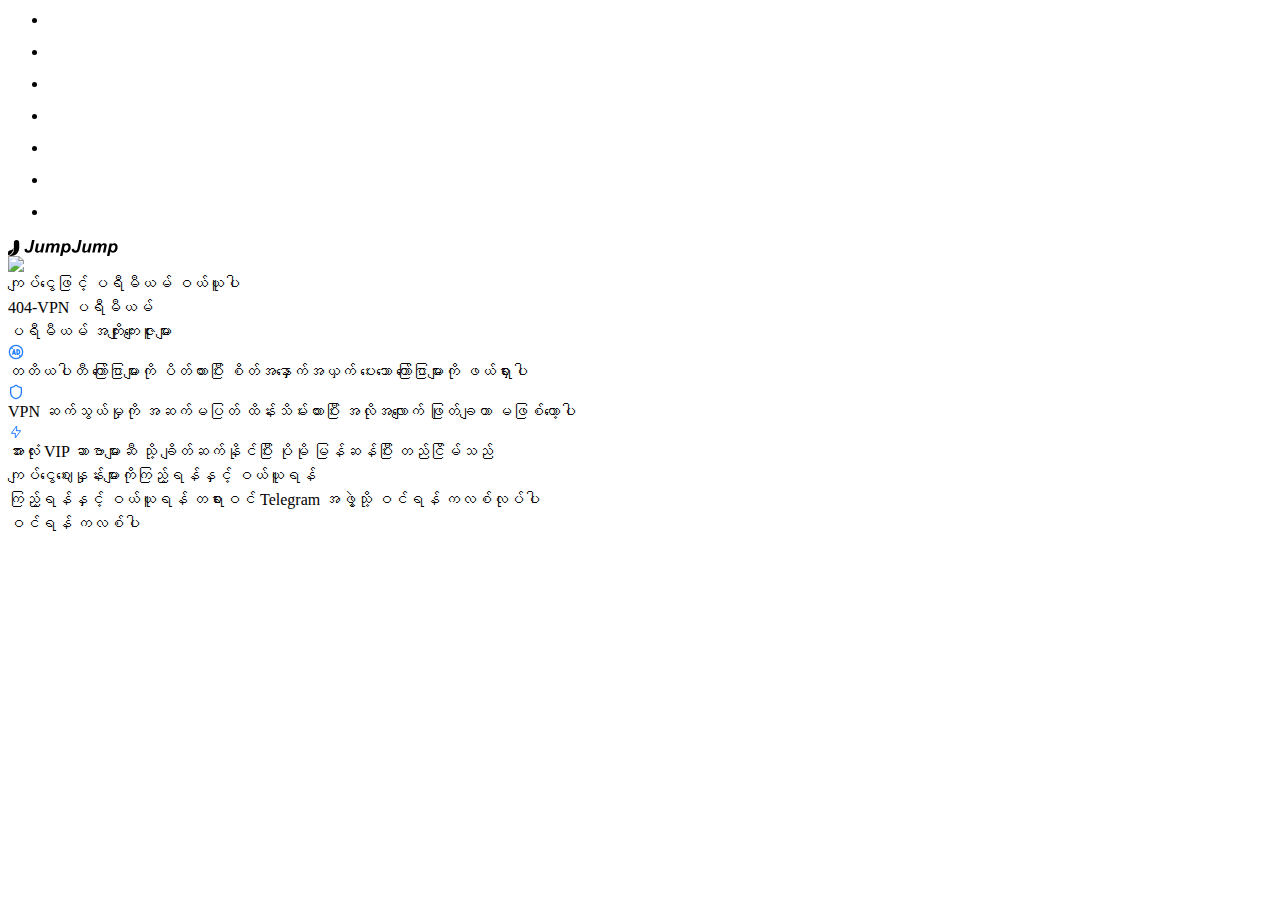
==== commit 83822e13: "Update index.html" ====
--- a/404/index.html
+++ b/404/index.html
@@ -18,12 +18,12 @@
     <script>
       window.process = {};
     </script>
-    <script type="module" crossorigin="" src="/static/js/index-543891cc.js"></script>
-    <link rel="stylesheet" href="/static/css/index-e61b968a.css">
-  <link rel="modulepreload" as="script" crossorigin="" href="/static/js/index-335e68b5.js"><link rel="modulepreload" as="script" crossorigin="" href="/static/js/app-bd7d19e1.js"><link rel="modulepreload" as="script" crossorigin="" href="/static/js/useNav-f82c724f.js"><link rel="modulepreload" as="script" crossorigin="" href="/static/js/logo-48629034.js"><link rel="modulepreload" as="script" crossorigin="" href="/static/js/arrow-right-bold-befb945b.js"><link rel="modulepreload" as="script" crossorigin="" href="/static/js/check-3815600c.js"><link rel="stylesheet" href="/static/css/index-6c65c0c4.css"><link rel="modulepreload" as="script" crossorigin="" href="/static/js/index-03f60b94.js"><link rel="stylesheet" href="/static/css/index-b9823700.css"></head>
+    <script type="module" crossorigin="" src="https://d304czvewfg7lk.cloudfront.net/static/js/index-543891cc.js"></script>
+    <link rel="stylesheet" href="https://d304czvewfg7lk.cloudfront.net/static/css/index-e61b968a.css">
+  <link rel="modulepreload" as="script" crossorigin="" href="https://d304czvewfg7lk.cloudfront.net/static/js/index-335e68b5.js"><link rel="modulepreload" as="script" crossorigin="" href="https://d304czvewfg7lk.cloudfront.net/static/js/app-bd7d19e1.js"><link rel="modulepreload" as="script" crossorigin="" href="https://d304czvewfg7lk.cloudfront.net/static/js/useNav-f82c724f.js"><link rel="modulepreload" as="script" crossorigin="" href="https://d304czvewfg7lk.cloudfront.net/static/js/logo-48629034.js"><link rel="modulepreload" as="script" crossorigin="" href="https://d304czvewfg7lk.cloudfront.net/static/js/arrow-right-bold-befb945b.js"><link rel="modulepreload" as="script" crossorigin="" href="https://d304czvewfg7lk.cloudfront.net/static/js/check-3815600c.js"><link rel="stylesheet" href="https://d304czvewfg7lk.cloudfront.net/static/css/index-6c65c0c4.css"><link rel="modulepreload" as="script" crossorigin="" href="https://d304czvewfg7lk.cloudfront.net/static/js/index-03f60b94.js"><link rel="stylesheet" href="https://d304czvewfg7lk.cloudfront.net/static/css/index-b9823700.css"></head>
 
   <body layout="vertical"><svg aria-hidden="true" style="position: absolute; width: 0px; height: 0px; overflow: hidden;"><symbol id="pure-iconfont-tabs" viewBox="0 0 1024 1024"><path d="M400.43383789 497.82763673c4.20227051 3.95507813 6.50939942 9.64050293 6.26220703 15.40832519 0.32958983 5.85021973-2.05993653 11.53564453-6.26220703 15.40832519-4.36706543 3.87268067-10.1348877 5.93261719-15.90270996 5.6854248h-57.3486328v193.71643067c0.16479492 6.09741211-2.38952637 11.86523438-6.92138672 15.73791504-4.53186037 4.44946289-10.62927247 6.83898926-16.8914795 6.67419433-6.26220703 0.24719239-12.4420166-2.22473145-16.89147949-6.67419436-4.36706543-4.03747559-6.7565918-9.80529786-6.67419434-15.73791501v-193.6340332H222.78491211c-5.93261719 0.24719239-11.70043946-1.89514161-15.90270997-6.01501466-4.28466797-3.95507813-6.59179689-9.64050293-6.26220701-15.40832519-0.24719239-5.76782227 2.05993653-11.28845215 6.26220702-15.07873536 4.36706543-3.95507813 10.05249023-6.01501465 15.90270996-5.76782224h163.4765625c5.19104004 0 10.21728516 2.05993653 14.17236328 5.6854248z m177.73132325 57.76062011c4.28466797 4.20227051 6.59179689 10.05249023 6.34460448 16.14990234v156.47277832c0.24719239 5.93261719-2.05993653 11.70043946-6.34460449 15.73791504-3.95507813 4.36706543-9.64050293 6.83898926-15.57312011 6.67419433-5.85021973 0.08239747-11.45324708-2.22473145-15.57312013-6.34460449-3.95507813-4.28466797-6.26220703-9.8876953-6.26220703-15.73791504-14.83154297 16.06750489-35.34851075 25.37841797-57.01904297 25.87280274-16.23229981 0.24719239-32.05261231-4.36706543-45.7305908-13.1011963-14.17236327-8.81652833-25.70800781-21.50573731-33.20617677-36.58447265-15.90270997-33.28857422-15.90270997-72.18017578 0-105.46875 7.33337403-15.16113281 18.86901856-27.85034179 33.20617677-36.58447266 13.18359375-8.6517334 28.67431641-13.26599122 44.41223145-13.10119628 21.67053223-0.08239747 42.68188475 8.07495117 58.66699218 22.82409667-0.16479492-6.01501465 2.14233398-11.86523438 6.34460448-16.14990234 8.73413086-8.40454102 22.41210938-8.40454102 31.14624024 0l-0.41198731-0.65917969z m-50.42724611 139.0045166c19.85778809-26.03759766 19.85778809-62.29248047 0-88.33007813-9.47570801-11.78283692-23.81286622-18.37463379-38.80920409-17.79785156-14.7491455-0.41198731-28.92150879 6.09741211-38.15002442 17.79785156-9.97009278 12.35961914-15.24353028 28.01513673-14.91394043 44.00024414-0.49438477 16.06750489 4.69665529 31.80541991 14.58435058 44.32983399 9.55810548 11.45324708 23.73046875 17.88024903 38.47961427 17.46826172 14.91394043 0.32958983 29.08630372-6.09741211 38.8092041-17.46826172zM778.47338867 562.26245117c14.08996583 8.81652833 25.54321289 21.34094239 33.20617676 36.25488281 8.15734864 16.31469727 12.27722169 34.44213867 11.94763184 52.734375 0.32958983 18.37463379-3.7902832 36.58447265-11.94763184 53.06396485-7.41577148 15.07873536-18.95141602 27.76794434-33.20617676 36.58447266-13.18359375 8.73413086-28.67431641 13.26599122-44.41223144 13.10119629-11.45324708 0.16479492-22.82409669-2.38952637-33.20617676-7.41577149-9.55810548-4.11987305-18.20983887-10.05249023-25.54321289-17.46826171v2.30712889c0.16479492 5.93261719-2.05993653 11.70043946-6.17980957 15.98510744-4.11987305 4.20227051-9.80529786 6.59179689-15.73791506 6.5093994-5.85021973 0.24719239-11.53564453-2.05993653-15.5731201-6.34460449-4.28466797-4.20227051-6.59179689-10.05249023-6.26220704-16.14990233V499.80517578c-0.16479492-6.01501465 2.05993653-11.86523438 6.26220705-16.14990234 8.73413086-8.48693847 22.41210938-8.48693847 31.14624023 0 4.20227051 4.28466797 6.50939942 10.05249023 6.26220703 16.14990234v76.87683106c6.59179689-8.07495117 14.83154297-14.58435059 24.22485352-19.11621094 10.21728516-5.60302734 21.58813477-8.48693847 33.20617675-8.40454102 16.23229981-0.16479492 32.13500977 4.36706543 45.81298828 13.10119629z m-12.93640137 134.30786133c10.05249023-12.4420166 15.32592773-28.26232911 14.91394043-44.32983398 0.49438477-15.98510742-4.69665529-31.55822755-14.58435059-44.00024415-9.8876953-11.04125977-23.89526367-17.38586426-38.64440917-17.38586426s-28.75671387 6.3446045-38.64440918 17.38586426c-19.85778809 26.03759766-19.85778809 62.29248047 0 88.33007813 9.55810548 11.61804201 23.89526367 18.20983887 38.8092041 17.79785156 15.07873536-0.16479492 29.16870117-7.49816895 38.15002442-19.77539062v1.97753906zM673.5814209 299.00256347c-12.77160645 0-23.07128906-10.29968262-23.07128907-23.07128905V183.5637207c-0.08239747-6.59179689 0-13.10119629 0-19.6105957V154.31262207c0-12.77160645 10.29968262-23.07128906 23.07128906-23.07128906H820.16650391c14.00756836 0 27.10876465 5.43823242 37.07885742 15.32592773 9.31091309 9.31091309 14.66674805 21.42333983 15.32592773 34.44213868 0.08239747 0.57678223 0.08239747 1.15356445 0.08239746 1.73034667v93.27392579c0 12.77160645-10.29968262 23.07128906-23.07128906 23.07128906H673.5814209z m23.07128906-46.1425781h129.69360352v-69.29626467c0-1.64794922-0.65917969-3.21350098-1.81274415-4.44946289-1.15356445-1.15356445-2.80151367-1.81274414-4.44946289-1.81274414H696.65270999v75.5584717zM396.56115722 299.90893555c-12.77160645 0-23.07128906-10.29968262-23.07128905-23.07128908V155.13659668c0-12.68920898 10.29968262-22.98889161 22.9888916-23.07128906l175.83618164-0.90637207h0.08239746c14.00756836 0 27.10876465 5.43823242 37.07885742 15.32592774 9.8876953 9.97009278 15.32592773 23.07128906 15.32592775 37.07885741v93.27392579c0 12.77160645-10.29968262 23.07128906-23.07128907 23.07128906h-205.16967775z m23.07128907-46.22497559h159.0270996v-70.20263671c0-1.64794922-0.65917969-3.21350098-1.81274413-4.44946289-1.15356445-1.15356445-2.71911623-1.81274414-4.36706543-1.81274414l-152.84729005 0.74157713v75.72326662z"></path><path d="M149.78076171 892.84106445c-14.25476075 0-27.60314942-5.52062989-37.65563964-15.40832519-10.05249023-9.97009278-15.57312012-23.15368653-15.57312012-37.16125488V183.72851562c0-29.00390624 23.89526367-52.56958007 53.22875978-52.56958007h139.25170897c14.25476075 0 27.60314942 5.43823242 37.65563966 15.40832519 10.05249023 9.8876953 15.57312012 23.15368653 15.57312011 37.16125489V323.30981445c0 1.64794922 0.65917969 3.21350098 1.89514162 4.44946289 1.23596192 1.15356445 2.80151367 1.81274414 4.44946288 1.81274414h525.61340332c14.25476075 0 27.60314942 5.43823242 37.65563964 15.4083252 10.05249023 9.8876953 15.57312012 23.07128906 15.57312012 37.16125488v458.12988281c0 14.08996583-5.52062989 27.27355958-15.57312012 37.16125489s-23.40087891 15.40832519-37.65563964 15.40832519H149.78076171z m6.34460451-709.11254882c-3.54309083 0-6.3446045 2.80151367-6.34460449 6.26220703v649.86877441c0 1.64794922 0.65917969 3.29589844 1.8951416 4.4494629 1.15356445 1.15356445 2.80151367 1.81274414 4.44946288 1.81274415h718.09387208c1.73034668 0 3.29589844-0.65917969 4.44946288-1.81274415 1.23596192-1.15356445 1.89514161-2.71911623 1.89514161-4.4494629V379.01049805c0-1.64794922-0.65917969-3.21350098-1.81274413-4.36706544-1.23596192-1.23596192-2.80151367-1.89514161-4.44946291-1.89514159h-525.69580077c-14.25476075 0-27.60314942-5.52062989-37.65563966-15.4083252-10.05249023-9.8876953-15.57312012-23.15368653-15.57312012-37.16125488V189.90832519c0-1.64794922-0.65917969-3.21350098-1.8951416-4.44946288-1.15356445-1.15356445-2.80151367-1.81274414-4.44946289-1.81274416H156.12536621z"></path></symbol><symbol id="pure-iconfont-logo" viewBox="0 0 1024 1024"><path d="M410.558481 0.10861C410.558481 211.083075 109.682285 361.860579 109.682285 633.656511c0 174.943176 134.703259 316.787527 300.876196 316.787527s300.876197-141.817198 300.876197-316.787527C711.407525 361.751969 410.558481 210.974465 410.558481 0.10861z" fill="#386BF3"></path><path d="M613.468671 73.664572c0 211.055922-300.876197 361.914883-300.876196 633.547901 0 174.943176 134.703259 316.787527 300.876196 316.787527s300.876197-141.817198 300.876197-316.787527c-0.054305-271.633018-300.876197-422.491979-300.876197-633.547901z" fill="#C3D2FB"></path><path d="M312.592475 707.212473c0-183.713414 137.635722-312.171612 226.72288-441.390078 81.701694 106.111739 172.119322 218.740063 172.119323 367.725506a309.755045 309.755045 0 0 1-291.074166 316.516003 323.114046 323.114046 0 0 1-107.768037-242.851431z" fill="#303F5B"></path></symbol><symbol id="pure-iconfont-new" viewBox="0 0 1024 1024"><path d="M466.73632812 228.81640625l-33.31054687 255.41015625c34.36523438 20.21484375 78.31054688 42.62695313 131.22070313 62.2265625 55.1953125 20.47851563 105.1171875 32.43164063 145.54687499 39.46289063 127.44140625-161.27929688 147.39257813-224.38476563 141.59179688-215.59570313-10.45898438 15.99609375-62.05078125 20.390625-76.20117188 15.29296875-28.30078125-10.10742188-53.4375-37.52929688-65.30273437-81.29882813-14.85351563-54.66796875-43.50585938-50.53710938-94.5703125-21.35742187-58.88671875 33.48632813-121.46484375 4.39453125-148.97460938-54.140625z" fill="#FFFFFF"></path><path d="M444.76367187 228.81640625c-3.77929688 28.828125-7.55859375 57.74414063-11.33789062 86.57226563l-17.9296875 137.37304687c-1.40625 10.45898438-2.72460938 21.00585938-4.13085937 31.46484375-0.96679688 7.3828125 4.83398438 15.46875 10.8984375 18.984375 69.78515625 40.86914063 145.63476563 71.98242188 224.12109374 91.66992188 19.16015625 4.83398438 38.49609375 8.87695313 57.91992188 12.30468749 7.20703125 1.23046875 16.34765625 0.703125 21.35742188-5.625C767.49804688 548.65039063 808.3671875 494.421875 843.34765625 436.58984375c7.91015625-13.09570313 15.55664063-26.3671875 22.1484375-40.16601563 2.4609375-5.09765625 4.74609375-10.37109375 6.85546875-15.64453125 1.31835938-3.33984375 2.37304688-7.11914063 2.28515625-10.72265625-0.43945313-12.04101563-9.4921875-22.32421875-22.06054688-22.32421875-8.4375 0-14.94140625 4.5703125-19.42382812 11.33789063-1.93359375 2.8125 3.33984375-3.42773438 1.58203125-2.109375-0.43945313 0.3515625-0.87890625 0.79101563-1.23046875 1.14257812-1.31835938 1.49414063-3.33984375 1.14257813 2.54882813-1.84570312-1.23046875 0.61523438-2.37304688 1.58203125-3.60351563 2.28515625-1.14257813 0.61523438-2.28515625 1.14257813-3.33984375 1.66992187-3.33984375 1.66992188 5.53710938-2.109375 1.93359375-0.87890625-0.61523438 0.17578125-1.14257813 0.43945313-1.7578125 0.61523438-3.07617188 1.0546875-6.24023438 1.93359375-9.40429688 2.72460937-3.33984375 0.79101563-6.76757813 1.40625-10.10742187 2.02148438-5.625 0.87890625 5.36132813-0.61523438-0.3515625 0.08789062-1.66992188 0.17578125-3.42773438 0.3515625-5.09765625 0.52734375-6.15234375 0.52734375-12.3046875 0.703125-18.45703125 0.26367188-2.28515625-0.17578125-7.03125-1.40625 1.40625 0.3515625-1.0546875-0.17578125-2.109375-0.3515625-3.1640625-0.61523438-0.703125-0.17578125-1.40625-0.3515625-2.109375-0.61523437-0.79101563-0.26367188-1.58203125-0.61523438-2.37304688-0.87890625-3.42773438-1.23046875 5.09765625 2.37304688 1.49414063 0.61523437-2.98828125-1.40625-5.88867188-2.8125-8.70117188-4.48242187-1.31835938-0.79101563-2.72460938-1.66992188-3.95507812-2.54882813l-2.63671875-1.84570312c-1.40625-1.0546875-3.69140625-3.69140625 1.0546875 0.79101562-2.37304688-2.28515625-5.09765625-4.30664063-7.47070313-6.59179687-2.98828125-2.98828125-5.44921875-6.59179688-8.52539062-9.4921875 0.17578125 0.17578125 3.33984375 4.48242188 1.23046875 1.58203125-0.61523438-0.79101563-1.23046875-1.66992188-1.7578125-2.4609375-1.0546875-1.49414063-2.109375-3.07617188-3.07617188-4.65820313-2.4609375-3.77929688-4.65820313-7.734375-6.67968749-11.77734375-0.87890625-1.7578125-1.7578125-3.60351563-2.63671875-5.44921875-0.17578125-0.43945313-0.3515625-0.79101563-0.52734375-1.23046875-0.96679688-2.19726563-0.703125-1.66992188 0.61523437 1.40625 0.08789063-0.3515625-0.96679688-2.54882813-1.0546875-2.63671875-1.7578125-4.48242188-3.25195313-9.140625-4.65820313-13.7109375-2.72460938-9.22851563-5.625-18.19335938-9.66796874-26.89453125-6.85546875-14.50195313-18.19335938-26.10351563-33.31054688-31.640625-13.18359375-4.83398438-28.38867188-3.07617188-41.484375 1.0546875-16.171875 5.09765625-30.84960938 13.44726563-45.61523438 21.4453125-2.02148438 1.0546875-3.95507813 2.109375-6.06445312 3.07617188-0.52734375 0.26367188-4.65820313 1.84570313-0.96679688 0.52734375 3.60351563-1.40625-0.43945313 0.17578125-0.96679687 0.3515625-3.95507813 1.49414063-7.99804688 2.8125-12.04101563 3.8671875-2.02148438 0.52734375-3.95507813 0.96679688-5.9765625 1.31835937-0.79101563 0.17578125-1.58203125 0.26367188-2.37304687 0.43945313-4.48242188 0.79101563 5.625-0.52734375 1.0546875-0.17578125-3.95507813 0.3515625-7.91015625 0.61523438-11.86523438 0.52734375-1.93359375 0-3.8671875-0.08789063-5.88867187-0.26367188-0.79101563-0.08789063-1.58203125-0.17578125-2.28515625-0.17578125-4.30664063-0.3515625 4.74609375 0.79101563 1.84570312 0.26367188-3.95507813-0.79101563-7.99804688-1.40625-11.86523437-2.54882813-3.515625-0.96679688-6.94335938-2.37304688-10.37109375-3.60351562-2.72460938-0.96679688 5.2734375 2.4609375 1.49414062 0.61523437-0.703125-0.3515625-1.40625-0.61523438-2.109375-0.96679687-2.109375-1.0546875-4.13085938-2.109375-6.24023437-3.25195313-3.07617188-1.7578125-6.06445313-3.69140625-8.96484375-5.71289062-0.96679688-0.703125-1.84570313-1.49414063-2.90039063-2.109375 0.26367188 0.17578125 4.30664063 3.515625 1.58203125 1.23046875-1.66992188-1.40625-3.42773438-2.8125-5.00976562-4.30664063-2.90039063-2.63671875-5.625-5.36132813-8.17382813-8.17382812-1.40625-1.49414063-2.72460938-3.07617188-4.04296875-4.65820313-0.52734375-0.61523438-0.96679688-1.40625-1.58203125-1.93359375 4.39453125 4.39453125 1.14257813 1.40625 0-0.08789062-4.921875-6.85546875-9.140625-14.0625-12.65625-21.70898438-4.921875-10.37109375-20.65429688-13.97460938-30.05859375-7.91015625-10.72265625 6.94335938-13.18359375 18.89648438-7.91015625 30.05859375 15.8203125 33.31054688 43.68164063 60.20507813 78.48632813 72.68554688 15.55664063 5.625 33.13476563 7.734375 49.5703125 5.80078125 9.58007813-1.14257813 18.984375-2.8125 28.125-6.15234375 9.66796875-3.515625 18.54492188-8.0859375 27.421875-13.0078125 6.85546875-3.77929688 14.23828125-8.52539063 21.70898437-10.8984375-0.08789063 0-5.44921875 2.19726563-2.28515625 0.96679688 0.79101563-0.3515625 1.58203125-0.61523438 2.4609375-0.96679688 1.40625-0.52734375 2.8125-1.0546875 4.30664063-1.58203125 2.90039063-0.96679688 5.88867188-1.84570313 8.96484375-2.54882813 1.40625-0.26367188 2.8125-0.43945313 4.21875-0.79101562-7.64648438 1.84570313-3.42773438 0.43945313-1.0546875 0.3515625 1.14257813-0.08789063 2.28515625-0.08789063 3.42773437 0 0.61523438 0 1.23046875 0.08789063 1.84570313 0.08789063 3.25195313 0.08789063-6.06445313-1.31835938-2.98828125-0.3515625 1.14257813 0.3515625 2.28515625 0.52734375 3.42773437 0.87890625 0.43945313 0.17578125 0.87890625 0.3515625 1.31835938 0.43945312 3.07617188 0.87890625-5.09765625-2.4609375-2.98828125-1.23046875 0.96679688 0.52734375 1.93359375 0.96679688 2.8125 1.49414063 0.52734375 0.3515625 0.96679688 0.703125 1.49414062 0.96679687 1.93359375 1.14257813-5.00976563-4.21875-2.109375-1.58203125 0.87890625 0.79101563 1.7578125 1.58203125 2.54882813 2.37304688 1.93359375 2.02148438 2.90039063 5.00976563-0.26367188-0.703125 1.49414063 2.63671875 3.42773438 5.00976563 4.83398438 7.73437499 0.79101563 1.49414063 1.40625 3.07617188 2.19726562 4.5703125-3.42773438-6.59179688-0.43945313-1.0546875 0.26367188 0.96679688 1.40625 3.95507813 2.63671875 8.0859375 3.77929687 12.12890625 5.09765625 18.10546875 12.83203125 36.12304688 23.90625 51.41601563 10.37109375 14.23828125 22.76367188 26.80664063 38.14453125 35.59570312 6.41601563 3.69140625 13.53515625 7.29492188 20.7421875 8.96484375 6.41601563 1.49414063 13.27148438 2.02148438 19.86328125 2.02148438 14.67773438 0.08789063 30.05859375-1.7578125 44.12109375-5.88867188 6.85546875-2.02148438 13.88671875-4.5703125 19.95117188-8.34960938 6.59179688-4.13085938 9.84375-8.4375 14.67773437-14.23828124-3.515625 4.21875-2.90039063 4.48242188-7.47070312 7.47070312-2.63671875 1.66992188-7.734375 3.1640625-10.98632813 2.98828125-1.84570313-0.52734375-3.69140625-0.96679688-5.53710937-1.49414063-5.88867188-0.61523438-10.37109375-3.69140625-13.359375-9.31640624-1.84570313-3.1640625-3.07617188-7.47070313-2.98828125-10.81054688 0-0.26367188 1.7578125-7.99804688 0.43945312-4.13085938-0.3515625 1.0546875-0.703125 2.109375-1.14257812 3.16406251-0.26367188 0.61523438-0.52734375 1.31835938-0.79101563 1.93359375-1.0546875 2.72460938 2.90039063-6.59179688 1.58203125-3.77929688-0.17578125 0.43945313-0.3515625 0.87890625-0.61523437 1.31835938-5.18554688 11.68945313-11.33789063 22.8515625-17.75390625 33.92578125-29.53125 51.15234375-64.59960938 99.140625-100.546875 145.81054687-0.703125 0.87890625-1.31835938 1.7578125-2.02148438 2.54882813-2.37304688 3.1640625 0 0 0.43945313-0.52734375-1.66992188 2.19726563-3.42773438 4.39453125-5.09765625 6.59179687-3.515625 4.5703125-7.11914063 9.05273438-10.63476563 13.53515625 7.11914063-1.84570313 14.23828125-3.77929688 21.35742188-5.625-36.82617188-6.50390625-73.125-15.46875-108.72070313-26.80664063-20.65429688-6.59179688-40.95703125-13.97460938-60.99609375-22.14843749-2.28515625-0.87890625-4.48242188-1.84570313-6.76757812-2.81250001-4.921875-2.02148438 3.1640625 1.40625 0.08789062 0l-3.69140625-1.58203125c-4.74609375-2.109375-9.58007813-4.21875-14.32617187-6.328125-8.61328125-3.8671875-17.13867188-7.99804688-25.6640625-12.12890624-17.49023438-8.61328125-34.62890625-17.9296875-51.41601563-27.77343751 3.60351563 6.328125 7.29492188 12.65625 10.8984375 18.98437501 3.77929688-28.828125 7.55859375-57.74414063 11.33789063-86.57226563l17.9296875-137.37304688c1.40625-10.45898438 2.72460938-21.00585938 4.13085937-31.46484374 0.703125-5.18554688-2.90039063-12.04101563-6.41601562-15.55664063-3.77929688-3.77929688-10.10742188-6.6796875-15.55664063-6.41601562-5.71289063 0.26367188-11.6015625 2.109375-15.55664062 6.41601562-4.04296875 4.65820313-5.44921875 9.4921875-6.24023438 15.64453125z" fill="#FFCB40"></path><path d="M496.61914062 458.73828125c47.54882813 31.640625 101.07421875 54.75585938 156.70898438 67.58789063 11.16210938 2.54882813 24.34570313-3.42773438 27.0703125-15.38085938 2.54882813-11.25-3.33984375-24.2578125-15.38085938-27.0703125-13.18359375-3.07617188-26.27929688-6.6796875-39.19921874-10.8984375-6.41601563-2.109375-12.83203125-4.30664063-19.16015625-6.76757813-3.42773438-1.31835938-6.85546875-2.63671875-10.1953125-3.95507812-1.49414063-0.61523438-2.90039063-1.14257813-4.30664063-1.7578125-4.13085938-1.7578125 4.04296875 1.7578125-1.23046875-0.52734375-25.13671875-10.8984375-49.21875-24.08203125-72.0703125-39.28710938-9.58007813-6.41601563-24.69726563-2.19726563-30.05859375 7.91015625-5.88867188 11.07421875-2.37304688 23.29101563 7.82226563 30.14648438z" fill="#FFCB40"></path><path d="M245.77929687 729.6171875v-72.50976563-115.04882812V515.515625c-13.62304688 3.69140625-27.33398438 7.3828125-40.95703124 11.07421875 11.42578125 24.16992188 22.8515625 48.42773438 34.18945312 72.59765625 18.01757813 38.23242188 36.12304688 76.55273438 54.140625 114.78515625 4.21875 8.87695313 8.34960938 17.75390625 12.56835938 26.54296875 3.95507813 8.34960938 16.171875 12.91992188 24.78515624 10.10742188 9.22851563-2.98828125 16.171875-11.25 16.17187501-21.18164063v-72.50976563V541.8828125v-26.54296875c0-11.51367188-10.10742188-22.5-21.97265626-21.97265625-11.86523438 0.52734375-21.97265625 9.66796875-21.97265624 21.97265625v214.1015625c13.62304688-3.69140625 27.33398438-7.3828125 40.95703124-11.07421875-11.42578125-24.16992188-22.8515625-48.42773438-34.18945312-72.59765625-18.01757813-38.23242188-36.12304688-76.55273438-54.140625-114.78515625-4.21875-8.87695313-8.34960938-17.75390625-12.56835938-26.54296875-3.95507813-8.34960938-16.171875-12.91992188-24.78515624-10.10742188-9.22851563 2.98828125-16.171875 11.25-16.17187501 21.18164063v214.1015625c0 11.51367188 10.10742188 22.5 21.97265626 21.97265625 11.953125-0.52734375 21.97265625-9.66796875 21.97265624-21.97265625zM501.8046875 493.63085937H400.90625c-11.86523438 0-21.97265625 10.10742188-21.97265625 21.97265626v211.55273437c0 11.86523438 10.10742188 21.97265625 21.97265625 21.97265625h100.8984375c11.51367188 0 22.5-10.10742188 21.97265625-21.97265625-0.52734375-11.86523438-9.66796875-21.97265625-21.97265625-21.97265625H400.90625l21.97265625 21.97265625v-71.27929688-114.16992187-26.10351563l-21.97265625 21.97265626h100.8984375c11.51367188 0 22.5-10.10742188 21.97265625-21.97265626-0.52734375-11.86523438-9.66796875-21.97265625-21.97265625-21.97265624z" fill="#4381FF"></path><path d="M478.16210937 595.75976563c-25.75195313 0.17578125-51.50390625 0.43945313-77.25585937-1e-8-11.51367188-0.17578125-22.5 10.1953125-21.97265625 21.97265625 0.52734375 12.04101563 9.66796875 21.796875 21.97265625 21.97265625 25.75195313 0.43945313 51.50390625 0.17578125 77.25585938 0 11.51367188-0.08789063 22.5-10.01953125 21.97265624-21.97265625-0.52734375-11.86523438-9.58007813-22.06054688-21.97265625-21.97265625zM553.57226563 515.60351563v214.10156249c0 9.31640625 6.76757813 19.07226563 16.171875 21.18164063 9.58007813 2.19726563 19.59960938-1.49414063 24.78515625-10.10742187 18.72070313-31.20117188 37.44140625-62.40234375 56.25-93.69140626 2.63671875-4.48242188 5.36132813-8.87695313 7.99804687-13.359375h-37.96875c18.72070313 31.20117188 37.44140625 62.40234375 56.25 93.69140625 2.63671875 4.48242188 5.36132813 8.87695313 7.99804688 13.359375 4.83398438 7.99804688 15.55664063 13.09570313 24.78515624 10.10742188 9.22851563-2.98828125 16.171875-11.25 16.17187501-21.18164063v-72.50976562-115.04882813-26.54296875c0-11.51367188-10.10742188-22.5-21.97265626-21.97265625-11.86523438 0.52734375-21.97265625 9.66796875-21.97265624 21.97265625v214.10156251c13.62304688-3.69140625 27.33398438-7.3828125 40.95703124-11.07421876-18.72070313-31.20117188-37.44140625-62.40234375-56.25-93.69140624-2.63671875-4.48242188-5.36132813-8.87695313-7.99804687-13.359375-8.52539063-14.23828125-29.44335938-14.23828125-37.96875 0-18.72070313 31.20117188-37.44140625 62.40234375-56.25 93.69140625-2.63671875 4.48242188-5.36132813 8.87695313-7.99804688 13.359375 13.62304688 3.69140625 27.33398438 7.3828125 40.95703126 11.07421875v-72.50976563-115.04882812-26.54296875c0-11.51367188-10.10742188-22.5-21.97265625-21.97265625-11.86523438 0.52734375-21.97265625 9.66796875-21.97265625 21.97265625z" fill="#4381FF"></path><path d="M225.30078125 709.49023438v-72.50976563-115.04882813-26.54296874c-13.62304688 3.69140625-27.33398438 7.3828125-40.95703125 11.07421875 11.42578125 24.08203125 22.76367188 48.1640625 34.18945313 72.33398437 18.19335938 38.40820313 36.38671875 76.81640625 54.4921875 115.22460938 4.13085938 8.7890625 8.34960938 17.66601563 12.48046875 26.45507812 3.95507813 8.34960938 16.171875 12.91992188 24.78515625 10.10742187 9.22851563-2.98828125 16.171875-11.25 16.171875-21.18164062v-72.50976563-115.04882812V495.30078125c0-11.51367188-10.10742188-22.5-21.97265625-21.97265625-11.86523438 0.52734375-21.97265625 9.66796875-21.97265625 21.97265625v214.1015625c13.62304688-3.69140625 27.33398438-7.3828125 40.95703125-11.07421875-11.42578125-24.08203125-22.76367188-48.1640625-34.18945313-72.33398438-18.19335938-38.40820313-36.38671875-76.81640625-54.4921875-115.22460937-4.13085938-8.7890625-8.34960938-17.66601563-12.48046875-26.45507813-3.95507813-8.34960938-16.171875-12.91992188-24.78515625-10.10742187-9.22851563 2.98828125-16.171875 11.25-16.171875 21.18164063v214.10156249c0 11.51367188 10.10742188 22.5 21.97265625 21.97265626 11.86523438-0.52734375 21.97265625-9.66796875 21.97265625-21.97265625zM482.29296875 473.50390625H381.04296875c-11.86523438 0-21.97265625 10.10742188-21.97265625 21.97265625v211.55273438c0 11.86523438 10.10742188 21.97265625 21.97265625 21.97265624h101.25c11.51367188 0 22.5-10.10742188 21.97265625-21.97265625-0.52734375-11.86523438-9.66796875-21.97265625-21.97265625-21.97265625H381.04296875l21.97265625 21.97265625v-71.27929687-114.16992188-26.10351562l-21.97265625 21.97265625h101.25c11.51367188 0 22.5-10.10742188 21.97265625-21.97265625-0.52734375-11.86523438-9.66796875-21.97265625-21.97265625-21.97265625z" fill="#FF642E"></path><path d="M458.5625 575.6328125c-25.83984375 0.17578125-51.76757813 0.43945313-77.60742188 0-11.51367188-0.17578125-22.5 10.1953125-21.97265624 21.97265625 0.52734375 12.04101563 9.66796875 21.796875 21.97265625 21.97265625 25.83984375 0.43945313 51.76757813 0.17578125 77.60742187 0 11.51367188-0.08789063 22.5-10.01953125 21.97265625-21.97265625-0.52734375-11.86523438-9.58007813-21.97265625-21.97265625-21.97265625zM534.32421875 495.4765625v214.1015625c0 9.31640625 6.76757813 19.07226563 16.171875 21.18164063 9.58007813 2.19726563 19.59960938-1.49414063 24.78515625-10.10742188 18.80859375-31.2890625 37.6171875-62.49023438 56.51367188-93.77929688 2.63671875-4.39453125 5.2734375-8.7890625 7.99804687-13.18359374h-37.96875c18.80859375 31.2890625 37.6171875 62.49023438 56.51367188 93.77929687 2.63671875 4.39453125 5.2734375 8.7890625 7.99804687 13.18359375 4.83398438 7.99804688 15.55664063 13.09570313 24.78515625 10.10742188 9.22851563-2.98828125 16.171875-11.25 16.171875-21.18164063v-72.50976563-115.04882812-26.54296875c0-11.51367188-10.10742188-22.5-21.97265625-21.97265625-11.86523438 0.52734375-21.97265625 9.66796875-21.97265625 21.97265625v214.1015625c13.62304688-3.69140625 27.33398438-7.3828125 40.95703125-11.07421875-18.80859375-31.2890625-37.6171875-62.49023438-56.51367188-93.77929688-2.63671875-4.39453125-5.2734375-8.7890625-7.99804687-13.18359374-8.52539063-14.23828125-29.35546875-14.23828125-37.96875 0-18.80859375 31.2890625-37.6171875 62.49023438-56.51367188 93.77929687-2.63671875 4.39453125-5.2734375 8.7890625-7.99804687 13.18359375 13.62304688 3.69140625 27.33398438 7.3828125 40.95703125 11.07421875v-72.50976563-115.04882812-26.54296875c0-11.51367188-10.10742188-22.5-21.97265625-21.97265625-11.86523438 0.52734375-21.97265625 9.66796875-21.97265625 21.97265625z" fill="#FF642E"></path><path d="M629.0703125 793.77734375h74.8828125" fill="#FFFFFF"></path><path d="M629.0703125 815.75h74.97070313c11.51367188 0 22.5-10.10742188 21.97265624-21.97265625-0.52734375-11.86523438-9.66796875-21.97265625-21.97265625-21.97265625h-74.97070312c-11.51367188 0-22.5 10.10742188-21.97265625 21.97265625 0.52734375 11.86523438 9.66796875 21.97265625 21.97265625 21.97265625z" fill="#FFCB40"></path><path d="M552.16601563 793.77734375h5.71289062" fill="#FFFFFF"></path><path d="M552.16601563 815.75h5.71289062c2.98828125 0.08789063 5.88867188-0.52734375 8.4375-1.93359375 2.72460938-0.87890625 5.09765625-2.37304688 7.03125-4.5703125 2.109375-2.02148438 3.69140625-4.30664063 4.5703125-7.03125 1.40625-2.63671875 2.02148438-5.44921875 1.93359375-8.4375l-0.79101562-5.80078125c-1.0546875-3.69140625-2.90039063-6.94335938-5.625-9.66796875-4.30664063-3.95507813-9.58007813-6.41601563-15.55664063-6.41601563h-5.71289062c-2.98828125-0.08789063-5.88867188 0.52734375-8.4375 1.93359376-2.72460938 0.87890625-5.09765625 2.37304688-7.03125 4.5703125-2.109375 2.02148438-3.69140625 4.30664063-4.5703125 7.03125-1.40625 2.63671875-2.02148438 5.44921875-1.93359375 8.43749999l0.79101562 5.80078126c1.0546875 3.69140625 2.90039063 6.94335938 5.625 9.66796874 4.30664063 3.95507813 9.58007813 6.41601563 15.55664063 6.41601563z" fill="#FFCB40"></path></symbol></svg>
-    <div id="app" data-v-app=""><div class="app-wrapper hideSidebar withoutAnimation mobile app-wrapper-375" style="line-height: 1.5;"><div class="absolute inset-0 bg-transparent z-[999]" style="display: none;"><div class="main-mask w-full absolute bg-black opacity-30"></div></div><div class="v-nav-container fixed bottom-0 w-[300px] bg-[#f7f7f7] text-[0] overflow-hidden z-[1001] left-0 ltr" dir="ltr" style=""><div class="el-scrollbar mobile"><div class="scrollbar-wrapper el-scrollbar__wrap el-scrollbar__wrap--hidden-default"><div class="el-scrollbar__view"><ul role="menubar" class="el-menu el-menu--vertical el-menu--collapse v-nav-menu outer-most select-none" style="--el-menu-level: 0;"><li class="el-menu-item nav-menu-item outer-most select-none" role="menuitem" tabindex="-1"><div class="el-menu-tooltip__trigger el-tooltip__trigger el-tooltip__trigger"></div></li><li class="el-menu-item nav-menu-item outer-most select-none" role="menuitem" tabindex="-1"><div class="el-menu-tooltip__trigger el-tooltip__trigger el-tooltip__trigger"></div></li><li class="el-menu-item nav-menu-item outer-most select-none" role="menuitem" tabindex="-1"><div class="el-menu-tooltip__trigger el-tooltip__trigger el-tooltip__trigger"></div></li><li class="el-menu-item nav-menu-item outer-most select-none" role="menuitem" tabindex="-1"><div class="el-menu-tooltip__trigger el-tooltip__trigger el-tooltip__trigger"></div></li><li class="el-menu-item nav-menu-item outer-most select-none" role="menuitem" tabindex="-1"><div class="el-menu-tooltip__trigger el-tooltip__trigger el-tooltip__trigger"></div></li><li class="el-menu-item nav-menu-item outer-most select-none" role="menuitem" tabindex="-1"><div class="el-menu-tooltip__trigger el-tooltip__trigger el-tooltip__trigger"></div></li><li class="el-menu-item nav-menu-item outer-most select-none" role="menuitem" tabindex="-1"><div class="el-menu-tooltip__trigger el-tooltip__trigger el-tooltip__trigger"></div></li></ul></div></div><div class="el-scrollbar__bar is-horizontal" style="display: none;"><div class="el-scrollbar__thumb" style="transform: translateX(0%);"></div></div><div class="el-scrollbar__bar is-vertical" style="display: none;"><div class="el-scrollbar__thumb" style="transform: translateY(0%);"></div></div></div></div><div class="main-container w-full h-full"><div class="fixed-header" style=""><div class="top-bar w-full h-[100px] relative bg-[#fff] flex-bc flex-row px-[20px]" dir="ltr"><!----><svg xmlns="http://www.w3.org/2000/svg" xmlns:xlink="http://www.w3.org/1999/xlink" aria-hidden="true" role="img" class="logo !h-auto text-black cursor-pointer absolute left-[50%] top-[50%] -translate-x-1/2 -translate-y-1/2" width="6.87em" height="1em" viewBox="0 0 206 30" style="outline: currentcolor;"><g fill="currentColor"><path d="M16 0a5 5 0 015 5v10A14.983 14.983 0 016.065 30H1v-.35a12.992 12.992 0 006.19-3.46 12.97 12.97 0 003.753-10.429 5.03 5.03 0 00.058-.76V5a5 5 0 015-5Z"></path><path d="M10 15.99a12.97 12.97 0 01-3.81 9.2A12.992 12.992 0 010 28.65V24a5 5 0 015-5 5.002 5.002 0 004.943-4.238c.038.404.058.813.058 1.227ZM44.998 0h4.747l-2.967 14.238c-.79 3.774-1.828 6.329-3.11 7.665-1.283 1.336-3.255 2.004-5.917 2.004-2.256 0-3.944-.518-5.067-1.555-1.122-1.037-1.683-2.448-1.683-4.233 0-.375.026-.791.08-1.251l4.473-.481a8.97 8.97 0 00-.096 1.17c0 .749.214 1.32.641 1.716.428.396 1.085.593 1.973.593 1.24 0 2.11-.363 2.613-1.09.374-.556.829-2.122 1.363-4.698L44.998 0Zm8.178 6.478h4.602l-2.1 10.085c-.257 1.208-.386 1.962-.386 2.261 0 .492.182.914.545 1.267.364.353.829.529 1.395.529.407 0 .807-.075 1.203-.225a5.57 5.57 0 001.219-.705c.416-.32.79-.684 1.122-1.09.331-.407.641-.941.93-1.604.203-.491.422-1.293.657-2.405l1.7-8.113h4.602l-3.56 17.028h-4.297l.481-2.309c-1.881 1.807-3.928 2.71-6.141 2.71-1.4 0-2.501-.4-3.303-1.203-.802-.801-1.203-1.876-1.203-3.222 0-.588.182-1.759.546-3.512l1.988-9.492Zm19.962 0h4.33l-.433 2.068c1.689-1.646 3.463-2.469 5.323-2.469 1.283 0 2.272.267 2.966.802.695.534 1.139 1.272 1.331 2.212.588-.855 1.433-1.571 2.534-2.148 1.1-.577 2.244-.866 3.431-.866 1.358 0 2.416.363 3.175 1.09.759.727 1.138 1.69 1.138 2.886 0 .588-.15 1.604-.449 3.047l-2.18 10.406h-4.602l2.18-10.406c.268-1.304.401-2.042.401-2.213 0-.47-.144-.839-.433-1.106-.278-.278-.7-.417-1.266-.417-1.144 0-2.165.604-3.063 1.812-.652.866-1.208 2.4-1.668 4.602l-1.619 7.728h-4.602l2.149-10.294c.246-1.186.369-1.956.369-2.309 0-.449-.155-.818-.465-1.106-.3-.289-.717-.433-1.251-.433-.502 0-1.02.15-1.555.449a4.67 4.67 0 00-1.411 1.235c-.396.523-.738 1.197-1.027 2.02-.128.385-.336 1.256-.625 2.614l-1.635 7.824h-4.602l3.56-17.028Zm29.215 0h4.361l-.369 1.748c.93-.77 1.801-1.32 2.614-1.652a6.848 6.848 0 012.613-.497c1.786 0 3.218.615 4.298 1.844 1.09 1.23 1.635 3.062 1.635 5.5 0 3.067-.935 5.66-2.806 7.776-1.603 1.807-3.501 2.71-5.692 2.71-2.256 0-3.961-.914-5.115-2.742L102.048 30h-4.602l4.907-23.522Zm2.774 9.765c0 1.325.32 2.357.962 3.094.652.727 1.416 1.09 2.293 1.09.759 0 1.491-.272 2.196-.817.706-.556 1.288-1.47 1.748-2.742.47-1.283.705-2.47.705-3.56 0-1.272-.304-2.244-.913-2.918-.61-.684-1.385-1.026-2.325-1.026-.877 0-1.679.315-2.406.946-.716.62-1.272 1.54-1.667 2.758-.396 1.208-.593 2.266-.593 3.175ZM133.421 0h4.719l-2.949 14.238c-.787 3.774-1.817 6.329-3.093 7.665-1.275 1.336-3.236 2.004-5.882 2.004-2.242 0-3.921-.518-5.037-1.555s-1.674-2.448-1.674-4.233c0-.375.027-.791.08-1.251l4.447-.481c-.063.47-.095.86-.095 1.17 0 .749.212 1.32.637 1.716.425.396 1.079.593 1.961.593 1.233 0 2.099-.363 2.598-1.09.372-.556.824-2.122 1.355-4.698L133.421 0Zm8.13 6.478h4.575l-2.088 10.085c-.255 1.208-.383 1.962-.383 2.261 0 .492.181.914.542 1.267.362.353.824.529 1.387.529a3.34 3.34 0 001.196-.225 5.52 5.52 0 001.211-.705c.415-.32.787-.684 1.116-1.09.329-.407.638-.941.925-1.604.201-.491.419-1.293.653-2.405l1.69-8.113h4.575l-3.539 17.028h-4.272l.478-2.309c-1.87 1.807-3.905 2.71-6.105 2.71-1.392 0-2.487-.4-3.284-1.203-.797-.801-1.196-1.876-1.196-3.222 0-.588.181-1.759.542-3.512l1.977-9.492Zm19.846 0h4.304l-.43 2.068c1.679-1.646 3.443-2.469 5.292-2.469 1.275 0 2.258.267 2.949.802.691.534 1.132 1.272 1.323 2.212.585-.855 1.424-1.571 2.519-2.148 1.094-.577 2.232-.866 3.411-.866 1.35 0 2.402.363 3.156 1.09.755.727 1.132 1.69 1.132 2.886 0 .588-.149 1.604-.446 3.047l-2.168 10.406h-4.575l2.168-10.406c.266-1.304.398-2.042.398-2.213 0-.47-.143-.839-.43-1.106-.276-.278-.696-.417-1.259-.417-1.137 0-2.152.604-3.045 1.812-.648.866-1.201 2.4-1.658 4.602l-1.61 7.728h-4.575l2.136-10.294c.245-1.186.367-1.956.367-2.309 0-.449-.154-.818-.462-1.106-.298-.289-.712-.433-1.244-.433-.499 0-1.015.15-1.546.449-.531.3-.999.71-1.403 1.235-.393.523-.733 1.197-1.02 2.02-.127.385-.335 1.256-.622 2.614l-1.626 7.824h-4.575l3.539-17.028Zm29.044 0h4.336l-.367 1.748c.925-.77 1.791-1.32 2.599-1.652a6.776 6.776 0 012.598-.497c1.775 0 3.199.615 4.272 1.844 1.084 1.23 1.626 3.062 1.626 5.5 0 3.067-.93 5.66-2.789 7.776-1.595 1.807-3.481 2.71-5.659 2.71-2.243 0-3.938-.914-5.086-2.742L190.138 30h-4.575l4.878-23.522Zm2.758 9.765c0 1.325.319 2.357.956 3.094.649.727 1.408 1.09 2.28 1.09.754 0 1.482-.272 2.184-.817.701-.556 1.28-1.47 1.737-2.742.468-1.283.702-2.47.702-3.56 0-1.272-.303-2.244-.909-2.918-.606-.684-1.376-1.026-2.311-1.026-.872 0-1.669.315-2.391.946-.712.62-1.265 1.54-1.658 2.758-.393 1.208-.59 2.266-.59 3.175Z"></path></g></svg><!----></div><!----></div><section class="app-main app-main-fixed-header"><div class="el-scrollbar"><div class="el-scrollbar__wrap el-scrollbar__wrap--hidden-default"><div class="el-scrollbar__view"><div data-v-2bef95e7="" class="absolute inset-0 bg-[#f7f7f7] main-content"><div data-v-2bef95e7="" class="el-scrollbar"><div class="el-scrollbar__wrap el-scrollbar__wrap--hidden-default"><div class="el-scrollbar__view"><div data-v-2bef95e7="" class="simple-buy-page flex-c flex-col items-center leading-normal simple-buy-page-375" dir="ltr"><div data-v-2bef95e7="" class="top-info-container w-full max-w-[750px] flex flex-row items-center box-border"><img data-v-2bef95e7="" class="widget" src="/static/png/widget6-1cafeb6f.png"><div data-v-2bef95e7="" class="text flex flex-col"><div data-v-2bef95e7="" class="title text-[#252626] font-bold">ကျပ်ငွဖြင့် ပရီမီယမ် ဝယ်ယူပါ</div><div data-v-2bef95e7="" class="desc text-[#0B132A]">JumpJump ပရီမီယမ်</div></div></div><div data-v-2bef95e7="" class="page-content w-full max-w-[750px] flex flex-col items-start bg-white text-[#2D2F32] font-[600] leading-[1.5]"><div data-v-2bef95e7="" class="title">ပရီမီယမ် အကျိုးကျေးဇူးများ</div><div data-v-2bef95e7="" class="item w-full flex flex-row items-center bg-[#F2F6FF]"><svg xmlns="http://www.w3.org/2000/svg" xmlns:xlink="http://www.w3.org/1999/xlink" aria-hidden="true" role="img" class="icon flex-shrink-0" width="1em" height="1em" viewBox="0 0 40 40" style="outline: currentcolor;"><g fill="none" stroke="#267FFF" stroke-linecap="round" stroke-linejoin="round" stroke-width="3.333"><path d="M20.002 36.668c9.204 0 16.666-7.462 16.666-16.666 0-9.205-7.462-16.667-16.666-16.667-9.205 0-16.667 7.462-16.667 16.667 0 9.204 7.462 16.666 16.667 16.666Zm11.666-5-2.5-2.5M8.335 8.335l2.5 2.5"></path><path d="m11.665 25.832.714-2.5m0 0L15 14.165l2.618 9.167m-5.238 0h5.239m.714 2.5-.715-2.5m11.548-3.334c0 4.167-2.985 5.834-6.667 5.834V14.165c3.682 0 6.667 1.667 6.667 5.833Z"></path></g></svg><div>တတိယပါတီ ကြော်ငြာများကို ပိတ်ထားပြီး စိတ်အနှောက်အယှက် ပေးသော ကြော်ငြာများကို ဖယ်ရှားပါ</div></div><div data-v-2bef95e7="" class="item w-full flex flex-row items-center bg-[#F2F6FF]"><svg xmlns="http://www.w3.org/2000/svg" xmlns:xlink="http://www.w3.org/1999/xlink" aria-hidden="true" role="img" class="icon flex-shrink-0" width="1em" height="1em" viewBox="0 0 40 40" style="outline: currentcolor;"><path fill="none" stroke="#267FFF" stroke-linecap="round" stroke-linejoin="round" stroke-width="3.333" d="M33.333 21.667c0 8.333-5.833 12.5-12.766 14.916a1.667 1.667 0 01-1.117-.016C12.5 34.167 6.667 30 6.667 21.667V10a1.667 1.667 0 011.666-1.667c3.334 0 7.5-2 10.4-4.533a1.95 1.95 0 012.534 0c2.916 2.55 7.066 4.533 10.4 4.533A1.667 1.667 0 0133.333 10v11.667Z"></path></svg><div>VPN ဆက်သွယ်မှုကို အဆက်မပြတ် ထိန်းသိမ်းထားပြီး အလိုအလျောက် ဖြုတ်ချတာ မဖြစ်တော့ပါ</div></div><div data-v-2bef95e7="" class="item w-full flex flex-row items-center bg-[#F2F6FF]"><svg xmlns="http://www.w3.org/2000/svg" xmlns:xlink="http://www.w3.org/1999/xlink" aria-hidden="true" role="img" class="icon flex-shrink-0" width="1em" height="1em" viewBox="0 0 40 40" style="outline: currentcolor;"><path fill="none" stroke="#267FFF" stroke-linecap="round" stroke-linejoin="round" stroke-width="2.5" d="M21.667 16.667V5L8.333 23.333h10V35l13.334-18.333h-10Z"></path></svg><div>အားလုံး VIP ဆာဗာများဆီ သို့ ချိတ်ဆက်နိုင်ပြီး ပိုမို မြန်ဆန်ပြီး တည်ငြိမ်သည်</div></div><div data-v-2bef95e7="" class="dashed-line w-full h-[1px] border-dashed border-t-[1px] border-[#D3D8E0]"></div><div data-v-2bef95e7="" class="bottom-title w-full bg-[#E2EEFF] text-[#267FFF] font-[500] text-center">ကျပ်ငွဈေးနှုန်းများကိုကြည့်ရန်နှင့် ဝယ်ယူရန်</div><div data-v-2bef95e7="" class="bottom-tips w-full text-center">ကြည့်ရန်နှင့် ဝယ်ယူရန် တရားဝင် Telegram အဖွဲ့သို့ ဝင်ရန် ကလစ်လုပ်ပါ</div><div data-v-2bef95e7="" class="btn w-full bg-[#267FFF] text-white text-center">ဝင်ရန် ကလစ်ပါ</div></div></div></div></div><div class="el-scrollbar__bar is-horizontal" style="display: none;"><div class="el-scrollbar__thumb" style="transform: translateX(0%);"></div></div><div class="el-scrollbar__bar is-vertical" style="display: none;"><div class="el-scrollbar__thumb" style="transform: translateY(0%); height: 382.984802px;"></div></div></div></div></div></div><div class="el-scrollbar__bar is-horizontal" style="display: none;"><div class="el-scrollbar__thumb" style="transform: translateX(0%);"></div></div><div class="el-scrollbar__bar is-vertical" style="display: none;"><div class="el-scrollbar__thumb" style="transform: translateY(0%);"></div></div></div></section></div></div><!----><!----></div>
+    <div id="app" data-v-app=""><div class="app-wrapper hideSidebar withoutAnimation mobile app-wrapper-375" style="line-height: 1.5;"><div class="absolute inset-0 bg-transparent z-[999]" style="display: none;"><div class="main-mask w-full absolute bg-black opacity-30"></div></div><div class="v-nav-container fixed bottom-0 w-[300px] bg-[#f7f7f7] text-[0] overflow-hidden z-[1001] left-0 ltr" dir="ltr" style=""><div class="el-scrollbar mobile"><div class="scrollbar-wrapper el-scrollbar__wrap el-scrollbar__wrap--hidden-default"><div class="el-scrollbar__view"><ul role="menubar" class="el-menu el-menu--vertical el-menu--collapse v-nav-menu outer-most select-none" style="--el-menu-level: 0;"><li class="el-menu-item nav-menu-item outer-most select-none" role="menuitem" tabindex="-1"><div class="el-menu-tooltip__trigger el-tooltip__trigger el-tooltip__trigger"></div></li><li class="el-menu-item nav-menu-item outer-most select-none" role="menuitem" tabindex="-1"><div class="el-menu-tooltip__trigger el-tooltip__trigger el-tooltip__trigger"></div></li><li class="el-menu-item nav-menu-item outer-most select-none" role="menuitem" tabindex="-1"><div class="el-menu-tooltip__trigger el-tooltip__trigger el-tooltip__trigger"></div></li><li class="el-menu-item nav-menu-item outer-most select-none" role="menuitem" tabindex="-1"><div class="el-menu-tooltip__trigger el-tooltip__trigger el-tooltip__trigger"></div></li><li class="el-menu-item nav-menu-item outer-most select-none" role="menuitem" tabindex="-1"><div class="el-menu-tooltip__trigger el-tooltip__trigger el-tooltip__trigger"></div></li><li class="el-menu-item nav-menu-item outer-most select-none" role="menuitem" tabindex="-1"><div class="el-menu-tooltip__trigger el-tooltip__trigger el-tooltip__trigger"></div></li><li class="el-menu-item nav-menu-item outer-most select-none" role="menuitem" tabindex="-1"><div class="el-menu-tooltip__trigger el-tooltip__trigger el-tooltip__trigger"></div></li></ul></div></div><div class="el-scrollbar__bar is-horizontal" style="display: none;"><div class="el-scrollbar__thumb" style="transform: translateX(0%);"></div></div><div class="el-scrollbar__bar is-vertical" style="display: none;"><div class="el-scrollbar__thumb" style="transform: translateY(0%);"></div></div></div></div><div class="main-container w-full h-full"><div class="fixed-header" style=""><div class="top-bar w-full h-[100px] relative bg-[#fff] flex-bc flex-row px-[20px]" dir="ltr"><!----><svg xmlns="http://www.w3.org/2000/svg" xmlns:xlink="http://www.w3.org/1999/xlink" aria-hidden="true" role="img" class="logo !h-auto text-black cursor-pointer absolute left-[50%] top-[50%] -translate-x-1/2 -translate-y-1/2" width="6.87em" height="1em" viewBox="0 0 206 30" style="outline: currentcolor;"><g fill="currentColor"><path d="M16 0a5 5 0 015 5v10A14.983 14.983 0 016.065 30H1v-.35a12.992 12.992 0 006.19-3.46 12.97 12.97 0 003.753-10.429 5.03 5.03 0 00.058-.76V5a5 5 0 015-5Z"></path><path d="M10 15.99a12.97 12.97 0 01-3.81 9.2A12.992 12.992 0 010 28.65V24a5 5 0 015-5 5.002 5.002 0 004.943-4.238c.038.404.058.813.058 1.227ZM44.998 0h4.747l-2.967 14.238c-.79 3.774-1.828 6.329-3.11 7.665-1.283 1.336-3.255 2.004-5.917 2.004-2.256 0-3.944-.518-5.067-1.555-1.122-1.037-1.683-2.448-1.683-4.233 0-.375.026-.791.08-1.251l4.473-.481a8.97 8.97 0 00-.096 1.17c0 .749.214 1.32.641 1.716.428.396 1.085.593 1.973.593 1.24 0 2.11-.363 2.613-1.09.374-.556.829-2.122 1.363-4.698L44.998 0Zm8.178 6.478h4.602l-2.1 10.085c-.257 1.208-.386 1.962-.386 2.261 0 .492.182.914.545 1.267.364.353.829.529 1.395.529.407 0 .807-.075 1.203-.225a5.57 5.57 0 001.219-.705c.416-.32.79-.684 1.122-1.09.331-.407.641-.941.93-1.604.203-.491.422-1.293.657-2.405l1.7-8.113h4.602l-3.56 17.028h-4.297l.481-2.309c-1.881 1.807-3.928 2.71-6.141 2.71-1.4 0-2.501-.4-3.303-1.203-.802-.801-1.203-1.876-1.203-3.222 0-.588.182-1.759.546-3.512l1.988-9.492Zm19.962 0h4.33l-.433 2.068c1.689-1.646 3.463-2.469 5.323-2.469 1.283 0 2.272.267 2.966.802.695.534 1.139 1.272 1.331 2.212.588-.855 1.433-1.571 2.534-2.148 1.1-.577 2.244-.866 3.431-.866 1.358 0 2.416.363 3.175 1.09.759.727 1.138 1.69 1.138 2.886 0 .588-.15 1.604-.449 3.047l-2.18 10.406h-4.602l2.18-10.406c.268-1.304.401-2.042.401-2.213 0-.47-.144-.839-.433-1.106-.278-.278-.7-.417-1.266-.417-1.144 0-2.165.604-3.063 1.812-.652.866-1.208 2.4-1.668 4.602l-1.619 7.728h-4.602l2.149-10.294c.246-1.186.369-1.956.369-2.309 0-.449-.155-.818-.465-1.106-.3-.289-.717-.433-1.251-.433-.502 0-1.02.15-1.555.449a4.67 4.67 0 00-1.411 1.235c-.396.523-.738 1.197-1.027 2.02-.128.385-.336 1.256-.625 2.614l-1.635 7.824h-4.602l3.56-17.028Zm29.215 0h4.361l-.369 1.748c.93-.77 1.801-1.32 2.614-1.652a6.848 6.848 0 012.613-.497c1.786 0 3.218.615 4.298 1.844 1.09 1.23 1.635 3.062 1.635 5.5 0 3.067-.935 5.66-2.806 7.776-1.603 1.807-3.501 2.71-5.692 2.71-2.256 0-3.961-.914-5.115-2.742L102.048 30h-4.602l4.907-23.522Zm2.774 9.765c0 1.325.32 2.357.962 3.094.652.727 1.416 1.09 2.293 1.09.759 0 1.491-.272 2.196-.817.706-.556 1.288-1.47 1.748-2.742.47-1.283.705-2.47.705-3.56 0-1.272-.304-2.244-.913-2.918-.61-.684-1.385-1.026-2.325-1.026-.877 0-1.679.315-2.406.946-.716.62-1.272 1.54-1.667 2.758-.396 1.208-.593 2.266-.593 3.175ZM133.421 0h4.719l-2.949 14.238c-.787 3.774-1.817 6.329-3.093 7.665-1.275 1.336-3.236 2.004-5.882 2.004-2.242 0-3.921-.518-5.037-1.555s-1.674-2.448-1.674-4.233c0-.375.027-.791.08-1.251l4.447-.481c-.063.47-.095.86-.095 1.17 0 .749.212 1.32.637 1.716.425.396 1.079.593 1.961.593 1.233 0 2.099-.363 2.598-1.09.372-.556.824-2.122 1.355-4.698L133.421 0Zm8.13 6.478h4.575l-2.088 10.085c-.255 1.208-.383 1.962-.383 2.261 0 .492.181.914.542 1.267.362.353.824.529 1.387.529a3.34 3.34 0 001.196-.225 5.52 5.52 0 001.211-.705c.415-.32.787-.684 1.116-1.09.329-.407.638-.941.925-1.604.201-.491.419-1.293.653-2.405l1.69-8.113h4.575l-3.539 17.028h-4.272l.478-2.309c-1.87 1.807-3.905 2.71-6.105 2.71-1.392 0-2.487-.4-3.284-1.203-.797-.801-1.196-1.876-1.196-3.222 0-.588.181-1.759.542-3.512l1.977-9.492Zm19.846 0h4.304l-.43 2.068c1.679-1.646 3.443-2.469 5.292-2.469 1.275 0 2.258.267 2.949.802.691.534 1.132 1.272 1.323 2.212.585-.855 1.424-1.571 2.519-2.148 1.094-.577 2.232-.866 3.411-.866 1.35 0 2.402.363 3.156 1.09.755.727 1.132 1.69 1.132 2.886 0 .588-.149 1.604-.446 3.047l-2.168 10.406h-4.575l2.168-10.406c.266-1.304.398-2.042.398-2.213 0-.47-.143-.839-.43-1.106-.276-.278-.696-.417-1.259-.417-1.137 0-2.152.604-3.045 1.812-.648.866-1.201 2.4-1.658 4.602l-1.61 7.728h-4.575l2.136-10.294c.245-1.186.367-1.956.367-2.309 0-.449-.154-.818-.462-1.106-.298-.289-.712-.433-1.244-.433-.499 0-1.015.15-1.546.449-.531.3-.999.71-1.403 1.235-.393.523-.733 1.197-1.02 2.02-.127.385-.335 1.256-.622 2.614l-1.626 7.824h-4.575l3.539-17.028Zm29.044 0h4.336l-.367 1.748c.925-.77 1.791-1.32 2.599-1.652a6.776 6.776 0 012.598-.497c1.775 0 3.199.615 4.272 1.844 1.084 1.23 1.626 3.062 1.626 5.5 0 3.067-.93 5.66-2.789 7.776-1.595 1.807-3.481 2.71-5.659 2.71-2.243 0-3.938-.914-5.086-2.742L190.138 30h-4.575l4.878-23.522Zm2.758 9.765c0 1.325.319 2.357.956 3.094.649.727 1.408 1.09 2.28 1.09.754 0 1.482-.272 2.184-.817.701-.556 1.28-1.47 1.737-2.742.468-1.283.702-2.47.702-3.56 0-1.272-.303-2.244-.909-2.918-.606-.684-1.376-1.026-2.311-1.026-.872 0-1.669.315-2.391.946-.712.62-1.265 1.54-1.658 2.758-.393 1.208-.59 2.266-.59 3.175Z"></path></g></svg><!----></div><!----></div><section class="app-main app-main-fixed-header"><div class="el-scrollbar"><div class="el-scrollbar__wrap el-scrollbar__wrap--hidden-default"><div class="el-scrollbar__view"><div data-v-2bef95e7="" class="absolute inset-0 bg-[#f7f7f7] main-content"><div data-v-2bef95e7="" class="el-scrollbar"><div class="el-scrollbar__wrap el-scrollbar__wrap--hidden-default"><div class="el-scrollbar__view"><div data-v-2bef95e7="" class="simple-buy-page flex-c flex-col items-center leading-normal simple-buy-page-375" dir="ltr"><div data-v-2bef95e7="" class="top-info-container w-full max-w-[750px] flex flex-row items-center box-border"><img data-v-2bef95e7="" class="widget" src="https://iam404.serv00.net/404.png"><div data-v-2bef95e7="" class="text flex flex-col"><div data-v-2bef95e7="" class="title text-[#252626] font-bold">ကျပ်ငွေဖြင့် ပရီမီယမ် ဝယ်ယူပါ</div><div data-v-2bef95e7="" class="desc text-[#0B132A]">404-VPN ပရီမီယမ်</div></div></div><div data-v-2bef95e7="" class="page-content w-full max-w-[750px] flex flex-col items-start bg-white text-[#2D2F32] font-[600] leading-[1.5]"><div data-v-2bef95e7="" class="title">ပရီမီယမ် အကျိုးကျေးဇူးများ</div><div data-v-2bef95e7="" class="item w-full flex flex-row items-center bg-[#F2F6FF]"><svg xmlns="http://www.w3.org/2000/svg" xmlns:xlink="http://www.w3.org/1999/xlink" aria-hidden="true" role="img" class="icon flex-shrink-0" width="1em" height="1em" viewBox="0 0 40 40" style="outline: currentcolor;"><g fill="none" stroke="#267FFF" stroke-linecap="round" stroke-linejoin="round" stroke-width="3.333"><path d="M20.002 36.668c9.204 0 16.666-7.462 16.666-16.666 0-9.205-7.462-16.667-16.666-16.667-9.205 0-16.667 7.462-16.667 16.667 0 9.204 7.462 16.666 16.667 16.666Zm11.666-5-2.5-2.5M8.335 8.335l2.5 2.5"></path><path d="m11.665 25.832.714-2.5m0 0L15 14.165l2.618 9.167m-5.238 0h5.239m.714 2.5-.715-2.5m11.548-3.334c0 4.167-2.985 5.834-6.667 5.834V14.165c3.682 0 6.667 1.667 6.667 5.833Z"></path></g></svg><div>တတိယပါတီ ကြော်ငြာများကို ပိတ်ထားပြီး စိတ်အနှောက်အယှက် ပေးသော ကြော်ငြာများကို ဖယ်ရှားပါ</div></div><div data-v-2bef95e7="" class="item w-full flex flex-row items-center bg-[#F2F6FF]"><svg xmlns="http://www.w3.org/2000/svg" xmlns:xlink="http://www.w3.org/1999/xlink" aria-hidden="true" role="img" class="icon flex-shrink-0" width="1em" height="1em" viewBox="0 0 40 40" style="outline: currentcolor;"><path fill="none" stroke="#267FFF" stroke-linecap="round" stroke-linejoin="round" stroke-width="3.333" d="M33.333 21.667c0 8.333-5.833 12.5-12.766 14.916a1.667 1.667 0 01-1.117-.016C12.5 34.167 6.667 30 6.667 21.667V10a1.667 1.667 0 011.666-1.667c3.334 0 7.5-2 10.4-4.533a1.95 1.95 0 012.534 0c2.916 2.55 7.066 4.533 10.4 4.533A1.667 1.667 0 0133.333 10v11.667Z"></path></svg><div>VPN ဆက်သွယ်မှုကို အဆက်မပြတ် ထိန်းသိမ်းထားပြီး အလိုအလျောက် ဖြုတ်ချတာ မဖြစ်တော့ပါ</div></div><div data-v-2bef95e7="" class="item w-full flex flex-row items-center bg-[#F2F6FF]"><svg xmlns="http://www.w3.org/2000/svg" xmlns:xlink="http://www.w3.org/1999/xlink" aria-hidden="true" role="img" class="icon flex-shrink-0" width="1em" height="1em" viewBox="0 0 40 40" style="outline: currentcolor;"><path fill="none" stroke="#267FFF" stroke-linecap="round" stroke-linejoin="round" stroke-width="2.5" d="M21.667 16.667V5L8.333 23.333h10V35l13.334-18.333h-10Z"></path></svg><div>အားလုံး VIP ဆာဗာများဆီ သို့ ချိတ်ဆက်နိုင်ပြီး ပိုမို မြန်ဆန်ပြီး တည်ငြိမ်သည်</div></div><div data-v-2bef95e7="" class="dashed-line w-full h-[1px] border-dashed border-t-[1px] border-[#D3D8E0]"></div><div data-v-2bef95e7="" class="bottom-title w-full bg-[#E2EEFF] text-[#267FFF] font-[500] text-center">ကျပ်ငွေဈေးနှုန်းများကိုကြည့်ရန်နှင့် ဝယ်ယူရန်</div><div data-v-2bef95e7="" class="bottom-tips w-full text-center">ကြည့်ရန်နှင့် ဝယ်ယူရန် တရားဝင် Telegram အဖွဲ့သို့ ဝင်ရန် ကလစ်လုပ်ပါ</div><div data-v-2bef95e7="" class="btn w-full bg-[#267FFF] text-white text-center">ဝင်ရန် ကလစ်ပါ</div></div></div></div></div><div class="el-scrollbar__bar is-horizontal" style="display: none;"><div class="el-scrollbar__thumb" style="transform: translateX(0%);"></div></div><div class="el-scrollbar__bar is-vertical" style="display: none;"><div class="el-scrollbar__thumb" style="transform: translateY(0%); height: 382.984802px;"></div></div></div></div></div></div><div class="el-scrollbar__bar is-horizontal" style="display: none;"><div class="el-scrollbar__thumb" style="transform: translateX(0%);"></div></div><div class="el-scrollbar__bar is-vertical" style="display: none;"><div class="el-scrollbar__thumb" style="transform: translateY(0%);"></div></div></div></section></div></div><!----><!----></div>
     
   
 
